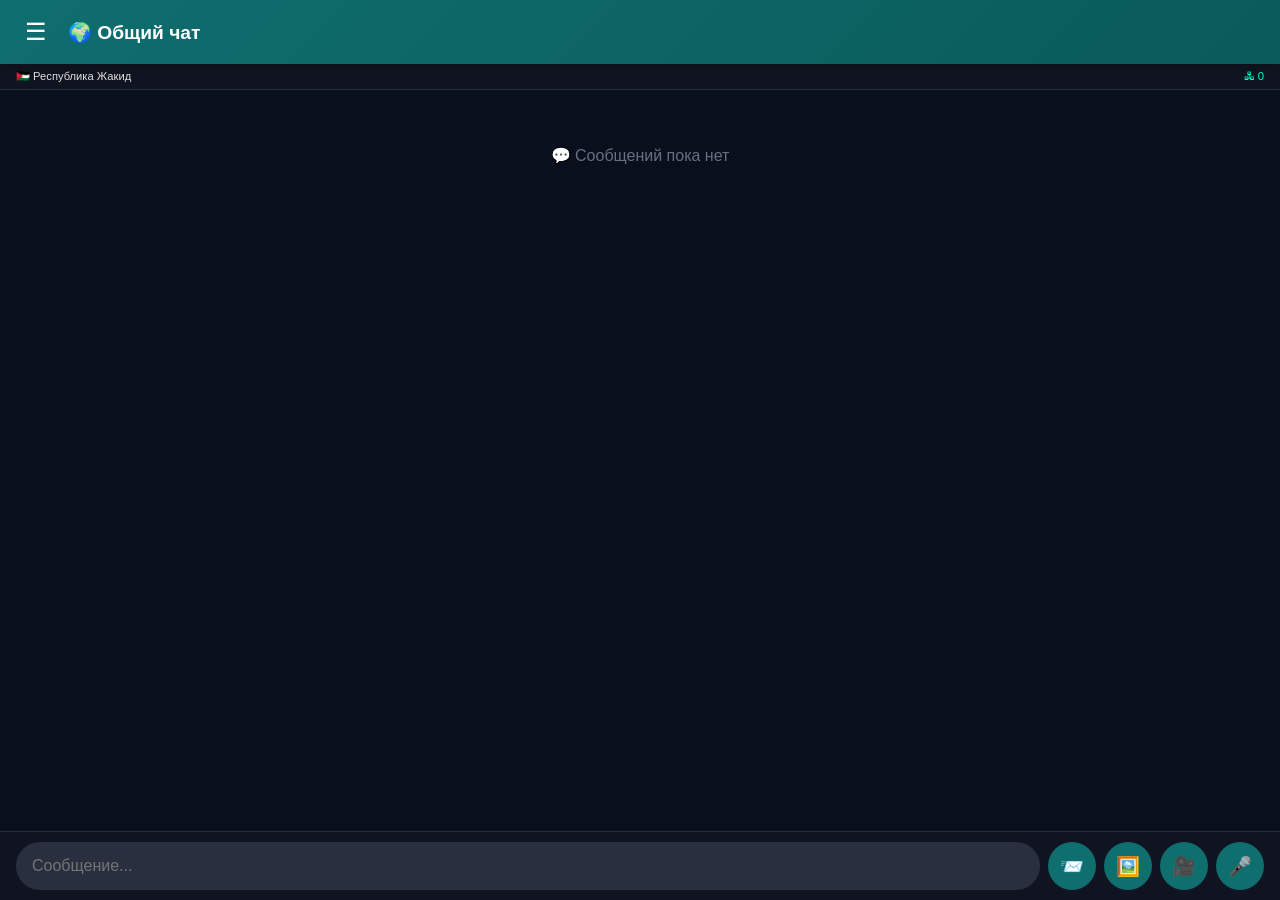
==== index.html @ 027d9fef "Update index.html" ====
<!DOCTYPE html>
<html lang="ru">
<head>
    <meta charset="UTF-8">
    <meta name="viewport" content="width=device-width, initial-scale=1.0, user-scalable=no, viewport-fit=cover">
    <title>JNet - Республика Жакид (видео 15 сек)</title>
    <style>
        * { margin: 0; padding: 0; box-sizing: border-box; }
        
        body {
            font-family: -apple-system, BlinkMacSystemFont, 'Segoe UI', Roboto, Helvetica, sans-serif;
            background: #0a0f1e;
            height: 100vh;
            height: 100dvh;
            overflow: hidden;
            position: fixed;
            width: 100%;
            transition: background 0.3s ease, color 0.3s ease;
        }
        
        body.theme-dark { background: #0a0f1e; color: #e0e0e0; }
        body.theme-dark .header { background: linear-gradient(135deg, #0f6e6e, #0a5a5a); }
        body.theme-dark .message-own { background: #0f6e6e; color: white; }
        body.theme-dark .message-other { background: #2a2f40; color: #e0e0e0; }
        body.theme-dark .input-area input { background: #2a2f40; color: white; }
        body.theme-dark .sidebar { background: #1a1f2e; }
        body.theme-dark .status-bar { background: #0f1420; }
        body.theme-dark .modal-content { background: #1a1f2e; }
        body.theme-dark .toast { background: #1a1f2e; }
        body.theme-dark .recording-modal { background: #1a1f2e; }
        
        body.theme-light { background: #f0f2f5; color: #1a1a2e; }
        body.theme-light .header { background: linear-gradient(135deg, #0f6e6e, #0a5a5a); color: white; }
        body.theme-light .message-own { background: #0f6e6e; color: white; }
        body.theme-light .message-other { background: #e4e6eb; color: #1a1a2e; }
        body.theme-light .input-area input { background: white; border: 1px solid #ccc; }
        body.theme-light .sidebar { background: white; }
        body.theme-light .status-bar { background: #e4e6eb; }
        body.theme-light .modal-content { background: white; }
        body.theme-light .recording-modal { background: white; }
        
        body.theme-neon { background: #000; color: #00ffcc; }
        body.theme-neon .header { background: linear-gradient(135deg, #00aa88, #008866); }
        body.theme-neon .message-own { background: #00aa88; color: #000; }
        body.theme-neon .message-other { background: #0a1a15; border: 1px solid #00ffcc; }
        body.theme-neon .input-area input { background: #0a0a15; border: 1px solid #00ffcc; color: #00ffcc; }
        body.theme-neon .sidebar { background: #0a0a15; border-right: 1px solid #00ffcc; }
        
        body.theme-military { background: #2b3b1a; color: #d4c9a8; }
        body.theme-military .header { background: linear-gradient(135deg, #4a5a2a, #3a4a1a); }
        body.theme-military .message-own { background: #4a5a2a; color: #d4c9a8; }
        body.theme-military .message-other { background: #3a3520; color: #d4c9a8; }
        body.theme-military .input-area input { background: #3a3520; color: #d4c9a8; }
        body.theme-military .sidebar { background: #1a1a0a; border-right: 1px solid #6b5a3e; }
        
        .app { display: flex; flex-direction: column; height: 100%; }
        
        .header {
            padding: 12px 16px;
            display: flex;
            align-items: center;
            gap: 12px;
            color: white;
            box-shadow: 0 2px 10px rgba(0,0,0,0.2);
            z-index: 10;
        }
        
        .back-btn, .menu-btn {
            background: none;
            border: none;
            color: white;
            font-size: 24px;
            cursor: pointer;
            width: 40px;
            height: 40px;
            display: flex;
            align-items: center;
            justify-content: center;
            border-radius: 50%;
            position: relative;
        }
        
        .header h1 { font-size: 1.2rem; flex: 1; }
        
        .unread-badge {
            position: absolute;
            top: -2px;
            right: -2px;
            background: #ff4444;
            color: white;
            font-size: 10px;
            min-width: 18px;
            height: 18px;
            border-radius: 18px;
            display: flex;
            align-items: center;
            justify-content: center;
            padding: 0 4px;
        }
        
        .status-bar {
            padding: 6px 16px;
            display: flex;
            justify-content: space-between;
            font-size: 0.7rem;
            border-bottom: 1px solid rgba(255,255,255,0.1);
        }
        
        .messages {
            flex: 1;
            overflow-y: auto;
            padding: 16px;
            display: flex;
            flex-direction: column;
            gap: 8px;
        }
        
        .message {
            max-width: 85%;
            padding: 10px 14px;
            border-radius: 20px;
            word-wrap: break-word;
            position: relative;
            cursor: pointer;
        }
        
        .message-own { align-self: flex-end; border-bottom-right-radius: 4px; }
        .message-other { align-self: flex-start; border-bottom-left-radius: 4px; }
        
        .message-sender { font-size: 0.65rem; opacity: 0.8; margin-bottom: 4px; }
        .message-text { font-size: 0.95rem; line-height: 1.4; }
        .message-time { font-size: 0.55rem; opacity: 0.5; margin-top: 4px; }
        .message-image { max-width: 200px; max-height: 200px; border-radius: 12px; margin-top: 5px; }
        .message-audio { max-width: 200px; margin-top: 5px; }
        .message-video { max-width: 250px; max-height: 250px; border-radius: 12px; margin-top: 5px; background: #000; }
        
        .expiry-badge {
            font-size: 0.55rem;
            opacity: 0.5;
            margin-top: 4px;
        }
        
        .reply-badge {
            font-size: 0.65rem;
            background: rgba(255,255,255,0.15);
            padding: 4px 8px;
            border-radius: 12px;
            margin-bottom: 6px;
            display: inline-block;
        }
        
        .message-actions {
            position: absolute;
            top: -30px;
            right: 0;
            display: none;
            gap: 5px;
            background: rgba(0,0,0,0.7);
            padding: 4px 8px;
            border-radius: 20px;
            z-index: 10;
        }
        
        .message:hover .message-actions { display: flex; }
        
        .msg-action {
            background: none;
            border: none;
            color: white;
            font-size: 1rem;
            cursor: pointer;
            padding: 4px 8px;
            border-radius: 20px;
        }
        
        .input-wrapper {
            background: #0f1420;
            border-top: 1px solid #2a2f40;
            padding-bottom: env(safe-area-inset-bottom, 0);
        }
        
        .input-area {
            padding: 10px 16px;
            display: flex;
            gap: 8px;
            background: #0f1420;
        }
        
        .input-area input {
            flex: 1;
            padding: 12px 16px;
            border: none;
            border-radius: 25px;
            font-size: 1rem;
            outline: none;
        }
        
        .input-area button {
            width: 48px;
            height: 48px;
            border: none;
            border-radius: 50%;
            background: #0f6e6e;
            color: white;
            font-size: 1.2rem;
            cursor: pointer;
        }
        
        .record-btn { background: #8b0000; }
        .record-btn.recording { background: #ff4444; animation: pulse 1s infinite; }
        .image-btn { background: #2a2f40; }
        .video-btn { background: #2a2f40; }
        
        @keyframes pulse {
            0% { transform: scale(1); }
            50% { transform: scale(1.1); }
            100% { transform: scale(1); }
        }
        
        .record-timer {
            font-size: 0.7rem;
            text-align: center;
            padding: 5px;
            color: #ff8888;
        }
        
        .reply-preview {
            background: #1a2a2a;
            padding: 10px 16px;
            font-size: 0.75rem;
            display: flex;
            justify-content: space-between;
            align-items: center;
        }
        
        .cancel-reply {
            background: none;
            border: none;
            color: #ff8888;
            font-size: 1.2rem;
            cursor: pointer;
            padding: 5px;
        }
        
        .toast {
            position: fixed;
            bottom: 20px;
            left: 50%;
            transform: translateX(-50%);
            background: #1a1f2e;
            border-left: 4px solid #0f6e6e;
            padding: 12px 20px;
            border-radius: 12px;
            display: flex;
            align-items: center;
            gap: 12px;
            box-shadow: 0 4px 12px rgba(0,0,0,0.3);
            z-index: 1000;
            transition: opacity 0.3s ease;
            min-width: 200px;
            max-width: 90%;
        }
        
        .toast.hide { opacity: 0; visibility: hidden; }
        .toast-icon { font-size: 20px; }
        .toast-content { font-size: 0.85rem; }
        .toast-close { 
            background: none; 
            border: none; 
            color: #aaa; 
            font-size: 1.2rem; 
            cursor: pointer;
            width: 28px;
            height: 28px;
            border-radius: 50%;
            margin-left: 8px;
        }
        
        .sidebar {
            position: fixed;
            top: 0;
            left: -100%;
            width: 85%;
            max-width: 320px;
            height: 100%;
            z-index: 1000;
            transition: left 0.3s ease;
            display: flex;
            flex-direction: column;
            box-shadow: 2px 0 10px rgba(0,0,0,0.5);
        }
        
        .sidebar.open { left: 0; }
        .sidebar-header { padding: 20px; background: #0f6e6e; color: white; }
        .sidebar-header p { font-size: 0.7rem; opacity: 0.8; }
        .sidebar-item {
            padding: 16px 20px;
            border-bottom: 1px solid rgba(255,255,255,0.1);
            cursor: pointer;
            display: flex;
            align-items: center;
            gap: 12px;
        }
        
        .online-users { flex: 1; overflow-y: auto; padding: 10px 0; }
        .online-user {
            display: flex;
            align-items: center;
            gap: 12px;
            padding: 12px 20px;
            cursor: pointer;
        }
        .user-status { width: 10px; height: 10px; border-radius: 50%; background: #00ff00; }
        .user-name { flex: 1; }
        .dm-unread {
            background: #ff4444;
            color: white;
            font-size: 10px;
            min-width: 18px;
            height: 18px;
            border-radius: 18px;
            display: flex;
            align-items: center;
            justify-content: center;
            padding: 0 4px;
        }
        
        .overlay {
            position: fixed;
            top: 0;
            left: 0;
            width: 100%;
            height: 100%;
            background: rgba(0,0,0,0.5);
            z-index: 999;
            display: none;
        }
        .overlay.show { display: block; }
        
        .modal {
            position: fixed;
            top: 0;
            left: 0;
            width: 100%;
            height: 100%;
            background: rgba(0,0,0,0.8);
            display: none;
            justify-content: center;
            align-items: center;
            z-index: 1100;
        }
        
        .modal-content {
            padding: 24px;
            border-radius: 20px;
            width: 90%;
            max-width: 320px;
        }
        
        .modal-content h3 { margin-bottom: 15px; }
        .modal-content input, .modal-content select {
            width: 100%;
            padding: 12px;
            margin: 15px 0;
            border: none;
            border-radius: 12px;
            background: #2a2f40;
            color: white;
        }
        
        .modal-content button {
            padding: 12px 20px;
            border: none;
            border-radius: 12px;
            background: #0f6e6e;
            color: white;
            font-weight: bold;
            margin-right: 10px;
            cursor: pointer;
        }
        
        /* Модалка записи видео */
        .recording-modal {
            position: fixed;
            top: 0;
            left: 0;
            width: 100%;
            height: 100%;
            background: rgba(0,0,0,0.95);
            z-index: 2000;
            display: flex;
            flex-direction: column;
            justify-content: center;
            align-items: center;
        }
        
        .recording-modal video {
            width: 100%;
            max-width: 400px;
            border-radius: 20px;
            background: #000;
        }
        
        .recording-modal .controls {
            display: flex;
            gap: 20px;
            margin-top: 20px;
        }
        
        .recording-modal button {
            padding: 15px 30px;
            border: none;
            border-radius: 50px;
            font-size: 1.2rem;
            cursor: pointer;
        }
        
        .recording-modal .start-btn { background: #0f6e6e; color: white; }
        .recording-modal .stop-btn { background: #8b0000; color: white; display: none; }
        .recording-modal .close-btn { background: #2a2f40; color: white; }
        
        .online-count { color: #00ffcc; }
        .empty-chat { text-align: center; padding: 40px 20px; color: #6a6f80; }
        
        @keyframes fadeIn {
            from { opacity: 0; transform: translateY(10px); }
            to { opacity: 1; transform: translateY(0); }
        }
        .message { animation: fadeIn 0.2s ease; }
        
        @media (max-width: 768px) {
            .message-actions { top: auto; bottom: -30px; right: 0; }
        }
    </style>
</head>
<body>
<div class="overlay" id="overlay" onclick="closeSidebar()"></div>

<div class="sidebar" id="sidebar">
    <div class="sidebar-header">
        <h3>🇯🇴 JNet</h3>
        <p id="myInfo">Загрузка...</p>
    </div>
    <div class="sidebar-item" onclick="switchToGlobal(); closeSidebar();">🌍 Общий чат</div>
    <div class="sidebar-item" onclick="openThemeModal(); closeSidebar();">🎨 Тема</div>
    <div style="padding: 12px 20px; font-size: 0.7rem; color: #aaa;">👥 Личные сообщения</div>
    <div class="online-users" id="onlineList"><div style="padding: 20px;">Загрузка...</div></div>
    <div class="sidebar-item" onclick="openNameModal(); closeSidebar();">✏️ Сменить имя</div>
</div>

<div class="app">
    <div class="header">
        <button class="menu-btn" onclick="toggleSidebar()">☰<span id="totalUnreadBadge" class="unread-badge" style="display: none;">0</span></button>
        <h1 id="chatTitle">🌍 Общий чат</h1>
        <button class="back-btn" id="backBtn" onclick="switchToGlobal()" style="display: none;">←</button>
    </div>
    <div class="status-bar">
        <span>🇯🇴 Республика Жакид</span>
        <span class="online-count" id="onlineCount">🖧 0</span>
    </div>
    
    <div class="messages" id="messages"><div class="empty-chat">💬 Сообщений пока нет</div></div>
    
    <div id="replyPreview" class="reply-preview" style="display: none;">
        <span>📎 Ответ на: <span id="replyText"></span></span>
        <button class="cancel-reply" onclick="cancelReply()">✖</button>
    </div>
    
    <div class="input-wrapper">
        <div class="input-area">
            <input type="text" id="messageInput" placeholder="Сообщение..." onkeypress="if(event.key==='Enter') sendMessage()">
            <button id="sendBtn" onclick="sendMessage()">📨</button>
            <button id="imageBtn" class="image-btn">🖼️</button>
            <button id="videoBtn" class="video-btn">🎥</button>
            <button id="recordBtn" class="record-btn">🎤</button>
        </div>
        <div id="recordTimer" class="record-timer" style="display:none;"></div>
    </div>
</div>

<input type="file" id="imageInput" accept="image/*" style="display:none">
<input type="file" id="videoFileInput" accept="video/*" style="display:none">

<div id="toast" class="toast hide">
    <div class="toast-icon" id="toastIcon">📩</div>
    <div class="toast-content" id="toastContent"></div>
    <button class="toast-close" id="toastCloseBtn">✖</button>
</div>

<div id="forwardModal" class="modal">
    <div class="modal-content">
        <h3>📤 Переслать</h3>
        <select id="forwardTargetSelect" style="width:100%; padding:12px;">
            <option value="global">🌍 Общий чат</option>
        </select>
        <button onclick="confirmForward()">Переслать</button>
        <button onclick="closeModal('forwardModal')">Отмена</button>
    </div>
</div>

<div id="imageViewModal" class="modal">
    <div class="modal-content" style="max-width:90%; text-align:center;">
        <img id="fullImageView" style="max-width:100%; max-height:70vh; border-radius:12px;">
        <button onclick="closeModal('imageViewModal')" style="margin-top:15px;">Закрыть</button>
    </div>
</div>

<div id="themeModal" class="modal">
    <div class="modal-content">
        <h3>🎨 Тема</h3>
        <select id="themeSelect">
            <option value="dark">🌙 Тёмная</option>
            <option value="light">☀️ Светлая</option>
            <option value="neon">💚 Неон</option>
            <option value="military">🪖 Военная</option>
        </select>
        <button onclick="setTheme()">Применить</button>
        <button onclick="closeModal('themeModal')">Отмена</button>
    </div>
</div>

<div id="nameModal" class="modal">
    <div class="modal-content">
        <h3>Сменить имя</h3>
        <input type="text" id="newName" placeholder="Новое имя">
        <button onclick="changeName()">Сохранить</button>
        <button onclick="closeModal('nameModal')">Отмена</button>
    </div>
</div>

<!-- Модалка записи видео с камеры -->
<div id="cameraModal" class="recording-modal" style="display: none;">
    <video id="cameraPreview" autoplay playsinline muted></video>
    <div class="controls">
        <button id="startCameraBtn" class="start-btn">🎥 Записать</button>
        <button id="stopCameraBtn" class="stop-btn">⏹️ Остановить</button>
        <button id="closeCameraBtn" class="close-btn">✖ Закрыть</button>
    </div>
    <div id="cameraTimer" style="margin-top: 15px; font-size: 1.2rem; color: #ff8888;"></div>
</div>

<script>
    const FIREBASE_URL = "https://jnet-3359c-default-rtdb.firebaseio.com/";
    
    const AUDIO_IMAGE_EXPIRY_MS = 4 * 60 * 60 * 1000;
    const VIDEO_EXPIRY_MS = 1 * 60 * 60 * 1000;
    const MAX_VIDEO_SECONDS = 15;
    
    let myId = localStorage.getItem('jnet_permanent_id');
    if (!myId) {
        myId = "JAK-" + Math.floor(Math.random() * 9000 + 1000);
        localStorage.setItem('jnet_permanent_id', myId);
    }
    let myName = localStorage.getItem('jnet_name') || myId;
    
    let currentChat = 'global';
    let currentChatName = 'Общий чат';
    let replyTo = null;
    let forwardMessageData = null;
    let processedMessages = new Set();
    let notifiedMessages = new Set();
    let bannedUsers = JSON.parse(localStorage.getItem('jnet_banned') || '[]');
    let onlineUsers = [];
    let unreadCounts = {};
    let totalUnread = 0;
    
    // ========== ЗАПИСЬ ВИДЕО С КАМЕРЫ ==========
    let mediaStream = null;
    let mediaRecorderVideo = null;
    let videoChunks = [];
    let isVideoRecording = false;
    let videoStartTime = null;
    let videoTimerInterval = null;
    
    async function openCameraModal() {
        const modal = document.getElementById('cameraModal');
        const video = document.getElementById('cameraPreview');
        
        try {
            mediaStream = await navigator.mediaDevices.getUserMedia({ video: true, audio: true });
            video.srcObject = mediaStream;
            modal.style.display = 'flex';
            
            document.getElementById('startCameraBtn').style.display = 'block';
            document.getElementById('stopCameraBtn').style.display = 'none';
            document.getElementById('cameraTimer').innerHTML = '';
        } catch(e) {
            showToast("❌ Нет доступа к камере", "🎥");
        }
    }
    
    function startVideoRecording() {
        if (!mediaStream) return;
        
        videoChunks = [];
        mediaRecorderVideo = new MediaRecorder(mediaStream, { mimeType: 'video/webm' });
        
        mediaRecorderVideo.ondataavailable = (event) => {
            if (event.data.size > 0) videoChunks.push(event.data);
        };
        
        mediaRecorderVideo.onstop = async () => {
            const videoBlob = new Blob(videoChunks, { type: 'video/webm' });
            const reader = new FileReader();
            reader.onloadend = async () => {
                await sendVideoFromBlob(reader.result);
            };
            reader.readAsDataURL(videoBlob);
            
            if (videoTimerInterval) clearInterval(videoTimerInterval);
            document.getElementById('cameraTimer').innerHTML = '';
            document.getElementById('startCameraBtn').style.display = 'block';
            document.getElementById('stopCameraBtn').style.display = 'none';
            isVideoRecording = false;
        };
        
        mediaRecorderVideo.start(100);
        isVideoRecording = true;
        videoStartTime = Date.now();
        
        document.getElementById('startCameraBtn').style.display = 'none';
        document.getElementById('stopCameraBtn').style.display = 'block';
        
        videoTimerInterval = setInterval(() => {
            const elapsed = Math.floor((Date.now() - videoStartTime) / 1000);
            document.getElementById('cameraTimer').innerHTML = `⏱️ Запись: ${elapsed} сек / ${MAX_VIDEO_SECONDS} сек`;
            if (elapsed >= MAX_VIDEO_SECONDS) stopVideoRecording();
        }, 1000);
    }
    
    function stopVideoRecording() {
        if (mediaRecorderVideo && isVideoRecording) {
            mediaRecorderVideo.stop();
        }
    }
    
    function closeCameraModal() {
        if (mediaStream) {
            mediaStream.getTracks().forEach(track => track.stop());
            mediaStream = null;
        }
        if (videoTimerInterval) clearInterval(videoTimerInterval);
        document.getElementById('cameraModal').style.display = 'none';
        document.getElementById('cameraPreview').srcObject = null;
        isVideoRecording = false;
    }
    
    async function sendVideoFromBlob(videoData) {
        if (!videoData) return;
        if (bannedUsers.includes(myId)) { alert("⚠️ Вы забанены!"); return; }
        
        let replyData = null;
        if (replyTo) { replyData = replyTo; cancelReply(); }
        
        const expiresAt = Date.now() + VIDEO_EXPIRY_MS;
        addVideoMessageToScreen(myName, videoData, true, null, expiresAt);
        
        const message = {
            from: myId, fromName: myName, to: currentChat,
            type: 'video', videoData: videoData,
            time: Date.now() / 1000, expiresAt: expiresAt, reply: replyData
        };
        try { await fetch(`${FIREBASE_URL}messages.json`, { method: 'POST', headers: { 'Content-Type': 'application/json' }, body: JSON.stringify(message) }); }
        catch(e) { showToast("❌ Ошибка отправки", "❌"); }
    }
    
    // ========== АВТО-УДАЛЕНИЕ ==========
    async function deleteExpiredMedia() {
        try {
            const resp = await fetch(`${FIREBASE_URL}messages.json`);
            const msgs = await resp.json() || {};
            const now = Date.now();
            let deleted = 0;
            for (let id in msgs) {
                const msg = msgs[id];
                if (msg.expiresAt && msg.expiresAt < now) {
                    await fetch(`${FIREBASE_URL}messages/${id}.json`, { method: 'DELETE' });
                    deleted++;
                    processedMessages.delete(id);
                    notifiedMessages.delete(id);
                }
            }
            if (deleted > 0) { console.log(`🗑️ Удалено ${deleted} сообщений`); loadMessages(); }
        } catch(e) {}
    }
    setInterval(deleteExpiredMedia, 30 * 60 * 1000);
    setTimeout(deleteExpiredMedia, 5000);
    
    // ========== ОТПРАВКА ВИДЕО ИЗ ФАЙЛА ==========
    async function sendVideoFile(file) {
        if (!file) return;
        if (bannedUsers.includes(myId)) { alert("⚠️ Вы забанены!"); return; }
        
        const duration = await getVideoDuration(file);
        if (duration > MAX_VIDEO_SECONDS) {
            showToast(`❌ Видео длиннее ${MAX_VIDEO_SECONDS} сек`, "🎥");
            return;
        }
        
        const compressed = await compressVideoFile(file);
        if (!compressed) return;
        
        let replyData = null;
        if (replyTo) { replyData = replyTo; cancelReply(); }
        
        const expiresAt = Date.now() + VIDEO_EXPIRY_MS;
        addVideoMessageToScreen(myName, compressed, true, null, expiresAt);
        
        const message = {
            from: myId, fromName: myName, to: currentChat,
            type: 'video', videoData: compressed,
            time: Date.now() / 1000, expiresAt: expiresAt, reply: replyData
        };
        await fetch(`${FIREBASE_URL}messages.json`, { method: 'POST', headers: { 'Content-Type': 'application/json' }, body: JSON.stringify(message) });
    }
    
    function getVideoDuration(file) {
        return new Promise((resolve) => {
            const url = URL.createObjectURL(file);
            const video = document.createElement('video');
            video.preload = 'metadata';
            video.onloadedmetadata = () => { URL.revokeObjectURL(url); resolve(video.duration); };
            video.onerror = () => { URL.revokeObjectURL(url); resolve(999); };
            video.src = url;
        });
    }
    
    function compressVideoFile(file) {
        return new Promise((resolve) => {
            const reader = new FileReader();
            reader.onload = (e) => resolve(e.target.result);
            reader.readAsDataURL(file);
        });
    }
    
    function addVideoMessageToScreen(senderName, videoData, isOwn, fullMsg, expiresAt) {
        const container = document.getElementById("messages");
        if (container.children.length === 1 && container.children[0].classList?.contains('empty-chat')) container.innerHTML = "";
        
        const msgDiv = document.createElement("div");
        msgDiv.className = `message ${isOwn ? 'message-own' : 'message-other'}`;
        const time = new Date().toLocaleTimeString([], { hour:'2-digit', minute:'2-digit' });
        
        let replyHtml = "";
        if (fullMsg && fullMsg.reply) {
            const rs = fullMsg.reply.senderName || fullMsg.reply.sender;
            replyHtml = `<div class="reply-badge">↩️ Ответ ${escapeHtml(rs)}</div>`;
        }
        
        const expiryDate = new Date(expiresAt);
        const expiryTime = `${expiryDate.getHours().toString().padStart(2,'0')}:${expiryDate.getMinutes().toString().padStart(2,'0')}`;
        
        msgDiv.innerHTML = `
            <div class="message-sender">${escapeHtml(senderName)}</div>
            ${replyHtml}
            <video class="message-video" controls preload="metadata">
                <source src="${videoData}" type="video/webm">
            </video>
            <div class="message-time">${time}</div>
            <div class="expiry-badge">⏰ Удалится в ${expiryTime}</div>
            <div class="message-actions">
                <button class="msg-action" onclick="event.stopPropagation(); openForwardModal('${fullMsg?.id || ''}', '🎥 Видео', '${fullMsg?.from || ''}', '${escapeHtml(senderName).replace(/'/g, "\\'")}')">📤</button>
                <button class="msg-action" onclick="event.stopPropagation(); setReply({id: '${fullMsg?.id || ''}', text: '🎥 Видео', from: '${fullMsg?.from || (isOwn ? myId : 'unknown')}', fromName: '${escapeHtml(senderName).replace(/'/g, "\\'")}'})">↩️</button>
            </div>
        `;
        
        container.appendChild(msgDiv);
        container.scrollTop = container.scrollHeight;
    }
    
    // ========== КАРТИНКИ ==========
    async function sendImage(file) {
        if (!file) return;
        if (bannedUsers.includes(myId)) { alert("⚠️ Вы забанены!"); return; }
        const compressed = await compressImage(file);
        if (!compressed) return;
        let replyData = null;
        if (replyTo) { replyData = replyTo; cancelReply(); }
        const expiresAt = Date.now() + AUDIO_IMAGE_EXPIRY_MS;
        addImageMessageToScreen(myName, compressed, true, null, expiresAt);
        const message = { from: myId, fromName: myName, to: currentChat, type: 'image', imageData: compressed, time: Date.now()/1000, expiresAt: expiresAt, reply: replyData };
        await fetch(`${FIREBASE_URL}messages.json`, { method: 'POST', headers: { 'Content-Type': 'application/json' }, body: JSON.stringify(message) });
    }
    
    function compressImage(file) {
        return new Promise((resolve) => {
            const reader = new FileReader();
            reader.onload = (e) => {
                const img = new Image();
                img.onload = () => {
                    const canvas = document.createElement('canvas');
                    let w = img.width, h = img.height;
                    const max = 800;
                    if (w > h && w > max) { h = (h * max) / w; w = max; }
                    else if (h > max) { w = (w * max) / h; h = max; }
                    canvas.width = w; canvas.height = h;
                    canvas.getContext('2d').drawImage(img, 0, 0, w, h);
                    resolve(canvas.toDataURL('image/jpeg', 0.7));
                };
                img.src = e.target.result;
            };
            reader.readAsDataURL(file);
        });
    }
    
    function addImageMessageToScreen(senderName, imageData, isOwn, fullMsg, expiresAt) {
        const container = document.getElementById("messages");
        if (container.children.length === 1 && container.children[0].classList?.contains('empty-chat')) container.innerHTML = "";
        const msgDiv = document.createElement("div");
        msgDiv.className = `message ${isOwn ? 'message-own' : 'message-other'}`;
        const time = new Date().toLocaleTimeString([], { hour:'2-digit', minute:'2-digit' });
        let replyHtml = "";
        if (fullMsg && fullMsg.reply) {
            const rs = fullMsg.reply.senderName || fullMsg.reply.sender;
            replyHtml = `<div class="reply-badge">↩️ Ответ ${escapeHtml(rs)}</div>`;
        }
        const expiryDate = new Date(expiresAt);
        const expiryTime = `${expiryDate.getHours().toString().padStart(2,'0')}:${expiryDate.getMinutes().toString().padStart(2,'0')}`;
        msgDiv.innerHTML = `
            <div class="message-sender">${escapeHtml(senderName)}</div>${replyHtml}
            <img class="message-image" src="${imageData}" loading="lazy">
            <div class="message-time">${time}</div>
            <div class="expiry-badge">⏰ Удалится в ${expiryTime}</div>
            <div class="message-actions">
                <button class="msg-action" onclick="event.stopPropagation(); openForwardModal('${fullMsg?.id || ''}', '🖼️ Изображение', '${fullMsg?.from || ''}', '${escapeHtml(senderName).replace(/'/g, "\\'")}')">📤</button>
                <button class="msg-action" onclick="event.stopPropagation(); setReply({id: '${fullMsg?.id || ''}', text: '🖼️ Изображение', from: '${fullMsg?.from || (isOwn ? myId : 'unknown')}', fromName: '${escapeHtml(senderName).replace(/'/g, "\\'")}'})">↩️</button>
            </div>
        `;
        msgDiv.querySelector('.message-image').onclick = (e) => { e.stopPropagation(); document.getElementById('fullImageView').src = imageData; document.getElementById('imageViewModal').style.display = 'flex'; };
        container.appendChild(msgDiv);
        container.scrollTop = container.scrollHeight;
    }
    
    // ========== ГОЛОСОВЫЕ ==========
    let mediaRecorderAudio = null, audioChunks = [], isAudioRecording = false, audioStartTime = null, audioTimerInterval = null;
    const MAX_RECORD_SECONDS = 20;
    
    async function startAudioRecording() {
        if (isAudioRecording) return;
        try {
            const stream = await navigator.mediaDevices.getUserMedia({ audio: true });
            mediaRecorderAudio = new MediaRecorder(stream);
            audioChunks = [];
            mediaRecorderAudio.ondataavailable = (e) => { if (e.data.size > 0) audioChunks.push(e.data); };
            mediaRecorderAudio.onstop = async () => {
                const audioBlob = new Blob(audioChunks, { type: 'audio/webm' });
                const reader = new FileReader();
                reader.onloadend = async () => await sendAudioMessage(reader.result);
                reader.readAsDataURL(audioBlob);
                stream.getTracks().forEach(t => t.stop());
            };
            mediaRecorderAudio.start(100);
            isAudioRecording = true;
            audioStartTime = Date.now();
            document.getElementById('recordBtn').classList.add('recording');
            document.getElementById('recordBtn').innerHTML = '⏹️';
            document.getElementById('recordTimer').style.display = 'block';
            audioTimerInterval = setInterval(() => {
                const elapsed = Math.floor((Date.now() - audioStartTime) / 1000);
                document.getElementById('recordTimer').innerHTML = `🎙️ Запись... ${elapsed} сек (макс ${MAX_RECORD_SECONDS})`;
                if (elapsed >= MAX_RECORD_SECONDS) stopAudioRecording();
            }, 1000);
        } catch(e) { showToast("❌ Нет доступа к микрофону", "🎤"); }
    }
    
    function stopAudioRecording() {
        if (!isAudioRecording || !mediaRecorderAudio) return;
        mediaRecorderAudio.stop();
        isAudioRecording = false;
        if (audioTimerInterval) clearInterval(audioTimerInterval);
        document.getElementById('recordBtn').classList.remove('recording');
        document.getElementById('recordBtn').innerHTML = '🎤';
        document.getElementById('recordTimer').style.display = 'none';
    }
    
    async function sendAudioMessage(base64Audio) {
        if (!base64Audio) return;
        if (bannedUsers.includes(myId)) { alert("⚠️ Вы забанены!"); return; }
        let replyData = null;
        if (replyTo) { replyData = replyTo; cancelReply(); }
        const expiresAt = Date.now() + AUDIO_IMAGE_EXPIRY_MS;
        addAudioMessageToScreen(myName, base64Audio, true, null, expiresAt);
        const message = { from: myId, fromName: myName, to: currentChat, type: 'audio', audioData: base64Audio, time: Date.now()/1000, expiresAt: expiresAt, reply: replyData };
        await fetch(`${FIREBASE_URL}messages.json`, { method: 'POST', headers: { 'Content-Type': 'application/json' }, body: JSON.stringify(message) });
    }
    
    function addAudioMessageToScreen(senderName, audioData, isOwn, fullMsg, expiresAt) {
        const container = document.getElementById("messages");
        if (container.children.length === 1 && container.children[0].classList?.contains('empty-chat')) container.innerHTML = "";
        const msgDiv = document.createElement("div");
        msgDiv.className = `message ${isOwn ? 'message-own' : 'message-other'}`;
        const time = new Date().toLocaleTimeString([], { hour:'2-digit', minute:'2-digit' });
        let replyHtml = "";
        if (fullMsg && fullMsg.reply) {
            const rs = fullMsg.reply.senderName || fullMsg.reply.sender;
            replyHtml = `<div class="reply-badge">↩️ Ответ ${escapeHtml(rs)}</div>`;
        }
        const expiryDate = new Date(expiresAt);
        const expiryTime = `${expiryDate.getHours().toString().padStart(2,'0')}:${expiryDate.getMinutes().toString().padStart(2,'0')}`;
        msgDiv.innerHTML = `
            <div class="message-sender">${escapeHtml(senderName)}</div>${replyHtml}
            <audio class="message-audio" controls src="${audioData}"></audio>
            <div class="message-time">${time}</div>
            <div class="expiry-badge">⏰ Удалится в ${expiryTime}</div>
            <div class="message-actions">
                <button class="msg-action" onclick="event.stopPropagation(); openForwardModal('${fullMsg?.id || ''}', '🎤 Аудио', '${fullMsg?.from || ''}', '${escapeHtml(senderName).replace(/'/g, "\\'")}')">📤</button>
                <button class="msg-action" onclick="event.stopPropagation(); setReply({id: '${fullMsg?.id || ''}', text: '🎤 Аудио', from: '${fullMsg?.from || (isOwn ? myId : 'unknown')}', fromName: '${escapeHtml(senderName).replace(/'/g, "\\'")}'})">↩️</button>
            </div>
        `;
        container.appendChild(msgDiv);
        container.scrollTop = container.scrollHeight;
    }
    
    // ========== ОСНОВНЫЕ ФУНКЦИИ ==========
    const savedTheme = localStorage.getItem('jnet_theme') || 'dark';
    document.body.className = `theme-${savedTheme}`;
    function setTheme() { const theme = document.getElementById("themeSelect").value; document.body.className = `theme-${theme}`; localStorage.setItem('jnet_theme', theme); closeModal('themeModal'); }
    function openThemeModal() { document.getElementById("themeSelect").value = localStorage.getItem('jnet_theme') || 'dark'; document.getElementById("themeModal").style.display = "flex"; }
    function closeModal(id) { document.getElementById(id).style.display = "none"; }
    function showToast(text, icon = "📩") { const t = document.getElementById("toast"); document.getElementById("toastIcon").innerHTML = icon; document.getElementById("toastContent").innerHTML = text; t.classList.remove("hide"); if (window.toastTimeout) clearTimeout(window.toastTimeout); window.toastTimeout = setTimeout(() => t.classList.add("hide"), 3000); }
    function hideToast() { document.getElementById("toast").classList.add("hide"); }
    document.getElementById("toastCloseBtn")?.addEventListener("click", hideToast);
    
    function openForwardModal(msgId, msgText, msgSender, msgSenderName) {
        forwardMessageData = { id: msgId, text: msgText, from: msgSender, fromName: msgSenderName };
        const select = document.getElementById("forwardTargetSelect");
        let options = '<option value="global">🌍 Общий чат</option>';
        for (let user of onlineUsers) if (user.id !== myId) options += `<option value="${user.id}">💬 ${escapeHtml(user.name)}</option>`;
        select.innerHTML = options;
        document.getElementById("forwardModal").style.display = "flex";
    }
    async function confirmForward() {
        const target = document.getElementById("forwardTargetSelect").value;
        if (!forwardMessageData) return;
        const message = { from: myId, fromName: myName, to: target, text: `📤 Переслано от ${forwardMessageData.fromName || forwardMessageData.from}: "${forwardMessageData.text}"`, time: Date.now()/1000, isForwarded: true };
        await fetch(`${FIREBASE_URL}messages.json`, { method: 'POST', headers: { 'Content-Type': 'application/json' }, body: JSON.stringify(message) });
        showToast("✅ Переслано", "📤");
        closeModal('forwardModal'); forwardMessageData = null;
    }
    
    async function register() { if (bannedUsers.includes(myId)) return; try { await fetch(`${FIREBASE_URL}peers/${myId}.json`, { method: 'PUT', body: JSON.stringify({ id: myId, name: myName, last_seen: Date.now()/1000 }) }); } catch(e) {} }
    async function updateOnline() {
        try {
            const resp = await fetch(`${FIREBASE_URL}peers.json`); const peers = await resp.json() || {};
            onlineUsers = [];
            for (let id in peers) if (id !== myId && !bannedUsers.includes(id) && (Date.now()/1000 - peers[id].last_seen) < 60) onlineUsers.push({ id, name: peers[id].name || id });
            document.getElementById("onlineCount").innerHTML = `🖧 ${onlineUsers.length}`;
            let html = '';
            for (let u of onlineUsers) {
                const active = (currentChat === u.id) ? 'active' : '';
                const unread = unreadCounts[u.id] || 0;
                html += `<div class="online-user ${active}" data-id="${u.id}" onclick="switchToDM('${u.id}', '${u.name.replace(/'/g, "\\'")}')"><div class="user-status"></div><div class="user-name">${escapeHtml(u.name)}</div>${unread ? `<span class="dm-unread">${unread}</span>` : ''}</div>`;
            }
            document.getElementById("onlineList").innerHTML = html || '<div style="padding:20px;">🤷‍♂️ Никого нет</div>';
        } catch(e) {}
        setTimeout(updateOnline, 10000);
    }
    
    function switchToGlobal() { markAsRead('global'); currentChat = 'global'; currentChatName = 'Общий чат'; document.getElementById("chatTitle").innerHTML = '🌍 Общий чат'; document.getElementById("backBtn").style.display = 'none'; document.getElementById("messages").innerHTML = '<div class="empty-chat">💬 Загрузка...</div>'; processedMessages.clear(); loadMessages(); closeSidebar(); }
    function switchToDM(userId, userName) { if (bannedUsers.includes(userId)) { alert("⚠️ Пользователь забанен"); return; } markAsRead(userId); currentChat = userId; currentChatName = userName; document.getElementById("chatTitle").innerHTML = `💬 ${escapeHtml(userName)}`; document.getElementById("backBtn").style.display = 'block'; document.getElementById("messages").innerHTML = '<div class="empty-chat">💬 Загрузка...</div>'; processedMessages.clear(); loadMessages(); closeSidebar(); }
    
    async function sendMessage() { const input = document.getElementById("messageInput"); const text = input.value.trim(); if (!text) return; if (bannedUsers.includes(myId)) { alert("⚠️ Вы забанены!"); return; } let replyData = null; if (replyTo) { replyData = replyTo; cancelReply(); } addMessageToScreen(myName, text, true, null); input.value = ""; const message = { from: myId, fromName: myName, to: currentChat, text: text, time: Date.now()/1000, reply: replyData }; await fetch(`${FIREBASE_URL}messages.json`, { method: 'POST', headers: { 'Content-Type': 'application/json' }, body: JSON.stringify(message) }); }
    
    async function loadMessages() {
        try {
            const resp = await fetch(`${FIREBASE_URL}messages.json`); const msgs = await resp.json() || {};
            let relevant = [];
            for (let id in msgs) {
                if (processedMessages.has(id)) continue;
                const msg = msgs[id]; if (bannedUsers.includes(msg.from)) continue;
                let isRelevant = false;
                if (currentChat === 'global') isRelevant = (msg.to === 'global');
                else isRelevant = (msg.from === myId && msg.to === currentChat) || (msg.from === currentChat && msg.to === myId);
                if (isRelevant && (msg.text || msg.audioData || msg.imageData || msg.videoData)) {
                    relevant.push({ id, ...msg });
                    processedMessages.add(id);
                }
            }
            relevant.sort((a,b) => a.time - b.time);
            for (let msg of relevant) {
                const isOwn = msg.from === myId;
                const senderName = isOwn ? myName : (msg.fromName || msg.from);
                if (msg.type === 'audio' && msg.audioData) addAudioMessageToScreen(senderName, msg.audioData, isOwn, msg, msg.expiresAt);
                else if (msg.type === 'image' && msg.imageData) addImageMessageToScreen(senderName, msg.imageData, isOwn, msg, msg.expiresAt);
                else if (msg.type === 'video' && msg.videoData) addVideoMessageToScreen(senderName, msg.videoData, isOwn, msg, msg.expiresAt);
                else addMessageToScreen(senderName, msg.text, isOwn, msg);
            }
        } catch(e) {}
        setTimeout(loadMessages, 2000);
    }
    
    function addMessageToScreen(senderName, text, isOwn, fullMsg) {
        const container = document.getElementById("messages");
        if (container.children.length === 1 && (container.children[0].innerText.includes('Загрузка') || container.children[0].classList?.contains('empty-chat'))) container.innerHTML = "";
        const msgDiv = document.createElement("div");
        msgDiv.className = `message ${isOwn ? 'message-own' : 'message-other'}`;
        const time = new Date().toLocaleTimeString([], { hour:'2-digit', minute:'2-digit' });
        let replyHtml = "", forwardBadge = "";
        if (fullMsg && fullMsg.reply) { const rs = fullMsg.reply.senderName || fullMsg.reply.sender; replyHtml = `<div class="reply-badge">↩️ Ответ ${escapeHtml(rs)}</div>`; }
        if (fullMsg && fullMsg.isForwarded) forwardBadge = `<div class="reply-badge">📤 Переслано</div>`;
        msgDiv.innerHTML = `
            <div class="message-sender">${escapeHtml(senderName)}</div>${forwardBadge}${replyHtml}
            <div class="message-text">${escapeHtml(text)}</div>
            <div class="message-time">${time}</div>
            <div class="message-actions">
                <button class="msg-action" onclick="event.stopPropagation(); openForwardModal('${fullMsg?.id || ''}', '${escapeHtml(text).replace(/'/g, "\\'")}', '${fullMsg?.from || ''}', '${escapeHtml(senderName).replace(/'/g, "\\'")}')">📤</button>
                <button class="msg-action" onclick="event.stopPropagation(); setReply({id: '${fullMsg?.id || ''}', text: '${escapeHtml(text).replace(/'/g, "\\'")}', from: '${fullMsg?.from || (isOwn ? myId : 'unknown')}', fromName: '${escapeHtml(senderName).replace(/'/g, "\\'")}'})">↩️</button>
            </div>
        `;
        const msgData = { id: fullMsg?.id, text: text, from: fullMsg?.from || (isOwn ? myId : 'unknown'), fromName: senderName };
        msgDiv.onclick = (function(d) { return function(e) { if (!e.target.closest('.msg-action')) setReply(d); }; })(msgData);
        container.appendChild(msgDiv);
        container.scrollTop = container.scrollHeight;
    }
    
    function setReply(msg) { replyTo = { id: msg.id, text: msg.text, sender: msg.from, senderName: msg.fromName }; document.getElementById("replyText").innerHTML = `${replyTo.senderName}: "${replyTo.text.substring(0,40)}"`; document.getElementById("replyPreview").style.display = "flex"; }
    function cancelReply() { replyTo = null; document.getElementById("replyPreview").style.display = "none"; }
    function updateUnreadBadges() { const badge = document.getElementById("totalUnreadBadge"); if (totalUnread > 0) { badge.style.display = "flex"; badge.innerText = totalUnread > 99 ? "99+" : totalUnread; } else { badge.style.display = "none"; } }
    function markAsRead(userId) { if (userId && unreadCounts[userId]) { totalUnread -= unreadCounts[userId]; delete unreadCounts[userId]; updateUnreadBadges(); } }
    function isBanned(id) { return bannedUsers.includes(id); }
    function toggleSidebar() { document.getElementById("sidebar").classList.toggle("open"); document.getElementById("overlay").classList.toggle("show"); }
    function closeSidebar() { document.getElementById("sidebar").classList.remove("open"); document.getElementById("overlay").classList.remove("show"); }
    function openNameModal() { document.getElementById("newName").value = myName; document.getElementById("nameModal").style.display = "flex"; }
    async function changeName() { const newName = document.getElementById("newName").value.trim(); if (newName) { myName = newName; localStorage.setItem('jnet_name', myName); document.getElementById("myInfo").innerHTML = `${myName}<br>${myId}`; await register(); closeModal('nameModal'); showToast("✅ Имя изменено", "✏️"); } }
    function escapeHtml(str) { if (!str) return ''; return str.replace(/[&<>]/g, m => ({ '&':'&amp;', '<':'&lt;', '>':'&gt;' })[m]); }
    
    document.getElementById("myInfo").innerHTML = `${myName}<br>${myId}`;
    
    // Кнопки
    document.getElementById('recordBtn').addEventListener('mousedown', startAudioRecording);
    document.getElementById('recordBtn').addEventListener('mouseup', stopAudioRecording);
    document.getElementById('recordBtn').addEventListener('mouseleave', stopAudioRecording);
    document.getElementById('recordBtn').addEventListener('touchstart', (e) => { e.preventDefault(); startAudioRecording(); });
    document.getElementById('recordBtn').addEventListener('touchend', (e) => { e.preventDefault(); stopAudioRecording(); });
    
    document.getElementById('imageBtn').addEventListener('click', () => document.getElementById('imageInput').click());
    document.getElementById('videoBtn').addEventListener('click', () => {
        // Показываем выбор: камера или файл
        const choice = confirm("🎥 Записать с камеры?\n\nOK - запись с камеры\nОтмена - выбрать файл");
        if (choice) {
            openCameraModal();
        } else {
            document.getElementById('videoFileInput').click();
        }
    });
    
    document.getElementById('imageInput').addEventListener('change', (e) => { if (e.target.files?.[0]) sendImage(e.target.files[0]); e.target.value = ''; });
    document.getElementById('videoFileInput').addEventListener('change', (e) => { if (e.target.files?.[0]) sendVideoFile(e.target.files[0]); e.target.value = ''; });
    
    // Кнопки камеры
    document.getElementById('startCameraBtn').addEventListener('click', startVideoRecording);
    document.getElementById('stopCameraBtn').addEventListener('click', stopVideoRecording);
    document.getElementById('closeCameraBtn').addEventListener('click', closeCameraModal);
    
    register(); updateOnline(); loadMessages(); setInterval(register, 30000);
</script>
</body>
</html>
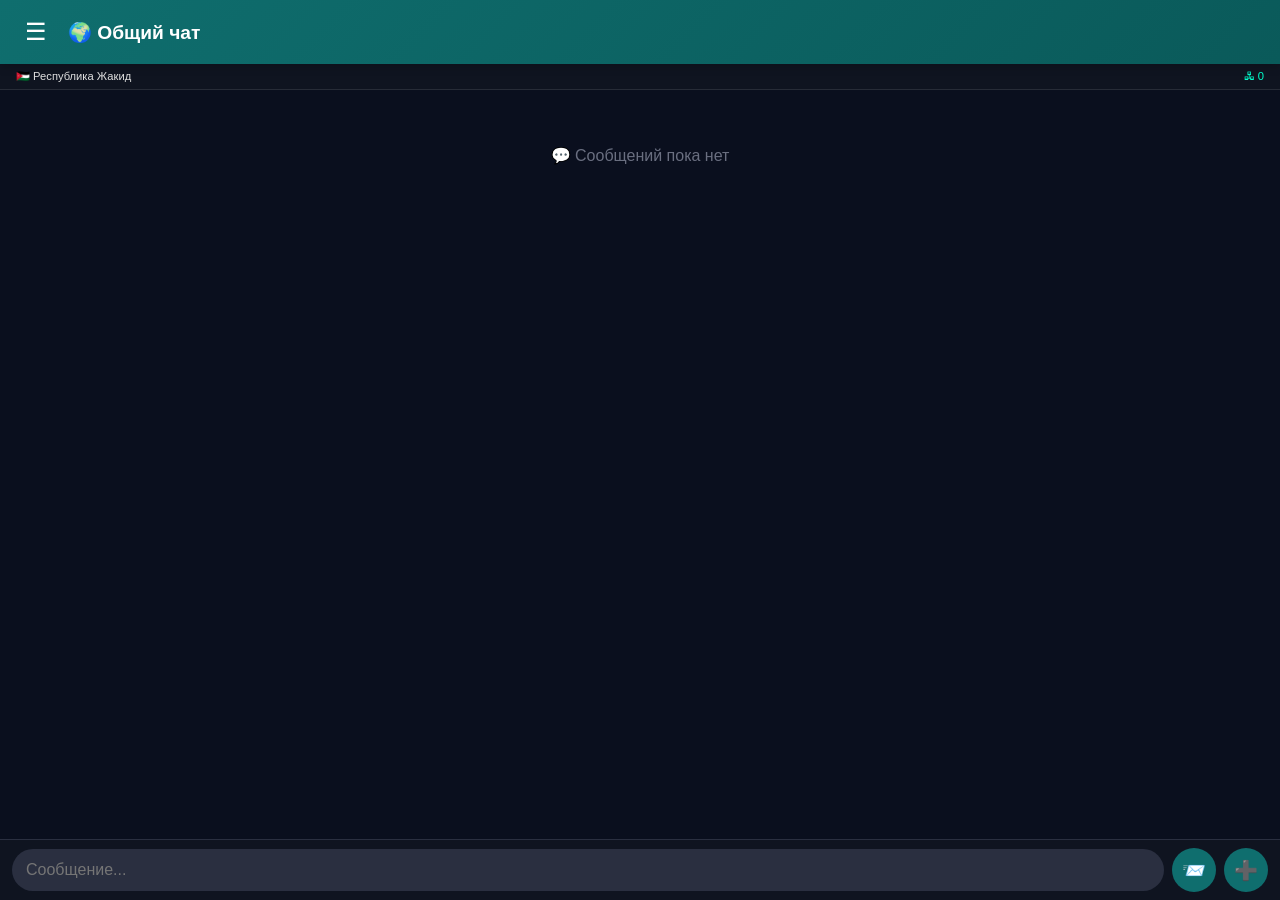
==== commit a4aa49d3: "Update index.html" ====
--- a/index.html
+++ b/index.html
@@ -3,7 +3,7 @@
 <head>
     <meta charset="UTF-8">
     <meta name="viewport" content="width=device-width, initial-scale=1.0, user-scalable=no, viewport-fit=cover">
-    <title>JNet - Республика Жакид (видео 15 сек)</title>
+    <title>JNet - Республика Жакид</title>
     <style>
         * { margin: 0; padding: 0; box-sizing: border-box; }
         
@@ -27,7 +27,7 @@
         body.theme-dark .status-bar { background: #0f1420; }
         body.theme-dark .modal-content { background: #1a1f2e; }
         body.theme-dark .toast { background: #1a1f2e; }
-        body.theme-dark .recording-modal { background: #1a1f2e; }
+        body.theme-dark .call-modal { background: #1a1f2e; }
         
         body.theme-light { background: #f0f2f5; color: #1a1a2e; }
         body.theme-light .header { background: linear-gradient(135deg, #0f6e6e, #0a5a5a); color: white; }
@@ -37,7 +37,6 @@
         body.theme-light .sidebar { background: white; }
         body.theme-light .status-bar { background: #e4e6eb; }
         body.theme-light .modal-content { background: white; }
-        body.theme-light .recording-modal { background: white; }
         
         body.theme-neon { background: #000; color: #00ffcc; }
         body.theme-neon .header { background: linear-gradient(135deg, #00aa88, #008866); }
@@ -81,6 +80,17 @@
         }
         
         .header h1 { font-size: 1.2rem; flex: 1; }
+        
+        .call-header-btn {
+            background: none;
+            border: none;
+            color: white;
+            font-size: 22px;
+            cursor: pointer;
+            width: 40px;
+            height: 40px;
+            border-radius: 50%;
+        }
         
         .unread-badge {
             position: absolute;
@@ -134,20 +144,8 @@
         .message-audio { max-width: 200px; margin-top: 5px; }
         .message-video { max-width: 250px; max-height: 250px; border-radius: 12px; margin-top: 5px; background: #000; }
         
-        .expiry-badge {
-            font-size: 0.55rem;
-            opacity: 0.5;
-            margin-top: 4px;
-        }
-        
-        .reply-badge {
-            font-size: 0.65rem;
-            background: rgba(255,255,255,0.15);
-            padding: 4px 8px;
-            border-radius: 12px;
-            margin-bottom: 6px;
-            display: inline-block;
-        }
+        .expiry-badge { font-size: 0.55rem; opacity: 0.5; margin-top: 4px; }
+        .reply-badge { font-size: 0.65rem; background: rgba(255,255,255,0.15); padding: 4px 8px; border-radius: 12px; margin-bottom: 6px; display: inline-block; }
         
         .message-actions {
             position: absolute;
@@ -160,19 +158,10 @@
             border-radius: 20px;
             z-index: 10;
         }
-        
         .message:hover .message-actions { display: flex; }
-        
-        .msg-action {
-            background: none;
-            border: none;
-            color: white;
-            font-size: 1rem;
-            cursor: pointer;
-            padding: 4px 8px;
-            border-radius: 20px;
-        }
-        
+        .msg-action { background: none; border: none; color: white; font-size: 1rem; cursor: pointer; padding: 4px 8px; border-radius: 20px; }
+        
+        /* НОВАЯ АДАПТИВНАЯ НИЖНЯЯ ПАНЕЛЬ */
         .input-wrapper {
             background: #0f1420;
             border-top: 1px solid #2a2f40;
@@ -180,36 +169,82 @@
         }
         
         .input-area {
-            padding: 10px 16px;
+            padding: 8px 12px;
             display: flex;
             gap: 8px;
+            align-items: center;
             background: #0f1420;
         }
         
         .input-area input {
             flex: 1;
-            padding: 12px 16px;
+            padding: 12px 14px;
             border: none;
             border-radius: 25px;
             font-size: 1rem;
             outline: none;
+            min-width: 0;
         }
         
         .input-area button {
-            width: 48px;
-            height: 48px;
+            width: 44px;
+            height: 44px;
             border: none;
             border-radius: 50%;
             background: #0f6e6e;
             color: white;
             font-size: 1.2rem;
             cursor: pointer;
-        }
-        
-        .record-btn { background: #8b0000; }
+            display: inline-flex;
+            align-items: center;
+            justify-content: center;
+            flex-shrink: 0;
+        }
+        
+        /* Кнопка с плюсом для доп. функций */
+        .plus-menu-btn {
+            background: #2a2f40;
+        }
+        
+        /* Всплывающее меню дополнительных функций */
+        .extra-menu {
+            position: fixed;
+            bottom: 70px;
+            right: 16px;
+            background: #1a1f2e;
+            border-radius: 20px;
+            padding: 12px;
+            display: flex;
+            flex-direction: column;
+            gap: 10px;
+            box-shadow: 0 4px 12px rgba(0,0,0,0.3);
+            z-index: 150;
+            transform: scale(0);
+            transition: transform 0.2s ease;
+            transform-origin: bottom right;
+        }
+        
+        .extra-menu.show {
+            transform: scale(1);
+        }
+        
+        .extra-menu button {
+            width: 50px;
+            height: 50px;
+            border-radius: 50%;
+            border: none;
+            font-size: 1.3rem;
+            cursor: pointer;
+            display: flex;
+            align-items: center;
+            justify-content: center;
+        }
+        
+        .extra-menu .image-extra-btn { background: #0f6e6e; color: white; }
+        .extra-menu .video-extra-btn { background: #0f6e6e; color: white; }
+        .extra-menu .record-extra-btn { background: #8b0000; color: white; }
+        
         .record-btn.recording { background: #ff4444; animation: pulse 1s infinite; }
-        .image-btn { background: #2a2f40; }
-        .video-btn { background: #2a2f40; }
         
         @keyframes pulse {
             0% { transform: scale(1); }
@@ -226,7 +261,7 @@
         
         .reply-preview {
             background: #1a2a2a;
-            padding: 10px 16px;
+            padding: 8px 16px;
             font-size: 0.75rem;
             display: flex;
             justify-content: space-between;
@@ -244,37 +279,54 @@
         
         .toast {
             position: fixed;
-            bottom: 20px;
-            left: 50%;
-            transform: translateX(-50%);
+            bottom: 80px;
+            left: 16px;
+            right: 16px;
             background: #1a1f2e;
             border-left: 4px solid #0f6e6e;
-            padding: 12px 20px;
+            padding: 12px 16px;
             border-radius: 12px;
             display: flex;
             align-items: center;
-            gap: 12px;
+            gap: 10px;
             box-shadow: 0 4px 12px rgba(0,0,0,0.3);
-            z-index: 1000;
+            z-index: 200;
             transition: opacity 0.3s ease;
-            min-width: 200px;
-            max-width: 90%;
-        }
-        
+        }
         .toast.hide { opacity: 0; visibility: hidden; }
-        .toast-icon { font-size: 20px; }
-        .toast-content { font-size: 0.85rem; }
-        .toast-close { 
-            background: none; 
-            border: none; 
-            color: #aaa; 
-            font-size: 1.2rem; 
+        .toast-icon { font-size: 18px; }
+        .toast-content { flex: 1; font-size: 0.8rem; }
+        .toast-close { background: none; border: none; color: #aaa; font-size: 1.1rem; cursor: pointer; width: 28px; height: 28px; border-radius: 50%; }
+        
+        /* Модалка звонка */
+        .call-modal {
+            position: fixed;
+            top: 0;
+            left: 0;
+            width: 100%;
+            height: 100%;
+            background: rgba(0,0,0,0.95);
+            z-index: 2000;
+            display: flex;
+            flex-direction: column;
+            justify-content: center;
+            align-items: center;
+        }
+        .call-modal .call-info { text-align: center; margin-bottom: 30px; }
+        .call-modal .call-name { font-size: 1.8rem; margin-bottom: 10px; }
+        .call-modal .call-status { font-size: 1rem; opacity: 0.7; }
+        .call-modal .call-buttons { display: flex; gap: 30px; }
+        .call-modal button {
+            width: 70px;
+            height: 70px;
+            border-radius: 50%;
+            border: none;
+            font-size: 2rem;
             cursor: pointer;
-            width: 28px;
-            height: 28px;
-            border-radius: 50%;
-            margin-left: 8px;
-        }
+        }
+        .call-modal .answer-btn { background: #0f6e6e; color: white; }
+        .call-modal .decline-btn { background: #8b0000; color: white; }
+        .call-modal .end-btn { background: #8b0000; color: white; }
         
         .sidebar {
             position: fixed;
@@ -289,7 +341,6 @@
             flex-direction: column;
             box-shadow: 2px 0 10px rgba(0,0,0,0.5);
         }
-        
         .sidebar.open { left: 0; }
         .sidebar-header { padding: 20px; background: #0f6e6e; color: white; }
         .sidebar-header p { font-size: 0.7rem; opacity: 0.8; }
@@ -301,7 +352,6 @@
             align-items: center;
             gap: 12px;
         }
-        
         .online-users { flex: 1; overflow-y: auto; padding: 10px 0; }
         .online-user {
             display: flex;
@@ -312,18 +362,7 @@
         }
         .user-status { width: 10px; height: 10px; border-radius: 50%; background: #00ff00; }
         .user-name { flex: 1; }
-        .dm-unread {
-            background: #ff4444;
-            color: white;
-            font-size: 10px;
-            min-width: 18px;
-            height: 18px;
-            border-radius: 18px;
-            display: flex;
-            align-items: center;
-            justify-content: center;
-            padding: 0 4px;
-        }
+        .dm-unread { background: #ff4444; color: white; font-size: 10px; min-width: 18px; height: 18px; border-radius: 18px; display: flex; align-items: center; justify-content: center; padding: 0 4px; }
         
         .overlay {
             position: fixed;
@@ -349,14 +388,12 @@
             align-items: center;
             z-index: 1100;
         }
-        
         .modal-content {
             padding: 24px;
             border-radius: 20px;
             width: 90%;
             max-width: 320px;
         }
-        
         .modal-content h3 { margin-bottom: 15px; }
         .modal-content input, .modal-content select {
             width: 100%;
@@ -367,7 +404,6 @@
             background: #2a2f40;
             color: white;
         }
-        
         .modal-content button {
             padding: 12px 20px;
             border: none;
@@ -379,56 +415,13 @@
             cursor: pointer;
         }
         
-        /* Модалка записи видео */
-        .recording-modal {
-            position: fixed;
-            top: 0;
-            left: 0;
-            width: 100%;
-            height: 100%;
-            background: rgba(0,0,0,0.95);
-            z-index: 2000;
-            display: flex;
-            flex-direction: column;
-            justify-content: center;
-            align-items: center;
-        }
-        
-        .recording-modal video {
-            width: 100%;
-            max-width: 400px;
-            border-radius: 20px;
-            background: #000;
-        }
-        
-        .recording-modal .controls {
-            display: flex;
-            gap: 20px;
-            margin-top: 20px;
-        }
-        
-        .recording-modal button {
-            padding: 15px 30px;
-            border: none;
-            border-radius: 50px;
-            font-size: 1.2rem;
-            cursor: pointer;
-        }
-        
-        .recording-modal .start-btn { background: #0f6e6e; color: white; }
-        .recording-modal .stop-btn { background: #8b0000; color: white; display: none; }
-        .recording-modal .close-btn { background: #2a2f40; color: white; }
-        
         .online-count { color: #00ffcc; }
         .empty-chat { text-align: center; padding: 40px 20px; color: #6a6f80; }
-        
-        @keyframes fadeIn {
-            from { opacity: 0; transform: translateY(10px); }
-            to { opacity: 1; transform: translateY(0); }
-        }
+        @keyframes fadeIn { from { opacity: 0; transform: translateY(10px); } to { opacity: 1; transform: translateY(0); } }
         .message { animation: fadeIn 0.2s ease; }
         
-        @media (max-width: 768px) {
+        @media (max-width: 480px) {
+            .input-area button { width: 40px; height: 40px; font-size: 1rem; }
             .message-actions { top: auto; bottom: -30px; right: 0; }
         }
     </style>
@@ -453,6 +446,7 @@
         <button class="menu-btn" onclick="toggleSidebar()">☰<span id="totalUnreadBadge" class="unread-badge" style="display: none;">0</span></button>
         <h1 id="chatTitle">🌍 Общий чат</h1>
         <button class="back-btn" id="backBtn" onclick="switchToGlobal()" style="display: none;">←</button>
+        <button id="callBtn" class="call-header-btn" style="display: none;">📞</button>
     </div>
     <div class="status-bar">
         <span>🇯🇴 Республика Жакид</span>
@@ -470,12 +464,17 @@
         <div class="input-area">
             <input type="text" id="messageInput" placeholder="Сообщение..." onkeypress="if(event.key==='Enter') sendMessage()">
             <button id="sendBtn" onclick="sendMessage()">📨</button>
-            <button id="imageBtn" class="image-btn">🖼️</button>
-            <button id="videoBtn" class="video-btn">🎥</button>
-            <button id="recordBtn" class="record-btn">🎤</button>
+            <button id="plusMenuBtn" class="plus-menu-btn">➕</button>
         </div>
         <div id="recordTimer" class="record-timer" style="display:none;"></div>
     </div>
+</div>
+
+<!-- Всплывающее меню доп. функций -->
+<div id="extraMenu" class="extra-menu">
+    <button id="imageExtraBtn" class="image-extra-btn" title="Изображение">🖼️</button>
+    <button id="videoExtraBtn" class="video-extra-btn" title="Видео">🎥</button>
+    <button id="recordExtraBtn" class="record-extra-btn" title="Голосовое">🎤</button>
 </div>
 
 <input type="file" id="imageInput" accept="image/*" style="display:none">
@@ -528,15 +527,27 @@
     </div>
 </div>
 
-<!-- Модалка записи видео с камеры -->
-<div id="cameraModal" class="recording-modal" style="display: none;">
-    <video id="cameraPreview" autoplay playsinline muted></video>
-    <div class="controls">
-        <button id="startCameraBtn" class="start-btn">🎥 Записать</button>
-        <button id="stopCameraBtn" class="stop-btn">⏹️ Остановить</button>
-        <button id="closeCameraBtn" class="close-btn">✖ Закрыть</button>
-    </div>
-    <div id="cameraTimer" style="margin-top: 15px; font-size: 1.2rem; color: #ff8888;"></div>
+<!-- Модалка входящего звонка -->
+<div id="incomingCallModal" class="call-modal" style="display: none;">
+    <div class="call-info">
+        <div class="call-name" id="callerName">...</div>
+        <div class="call-status">📞 Входящий звонок...</div>
+    </div>
+    <div class="call-buttons">
+        <button class="answer-btn" id="answerCallBtn">📞</button>
+        <button class="decline-btn" id="declineCallBtn">✖</button>
+    </div>
+</div>
+
+<!-- Модалка активного звонка -->
+<div id="activeCallModal" class="call-modal" style="display: none;">
+    <div class="call-info">
+        <div class="call-name" id="activeCallName">...</div>
+        <div class="call-status" id="callStatus">⏳ Вызов...</div>
+    </div>
+    <div class="call-buttons">
+        <button class="end-btn" id="endCallBtn">🔴</button>
+    </div>
 </div>
 
 <script>
@@ -564,222 +575,273 @@
     let unreadCounts = {};
     let totalUnread = 0;
     
-    // ========== ЗАПИСЬ ВИДЕО С КАМЕРЫ ==========
-    let mediaStream = null;
-    let mediaRecorderVideo = null;
-    let videoChunks = [];
-    let isVideoRecording = false;
-    let videoStartTime = null;
-    let videoTimerInterval = null;
-    
-    async function openCameraModal() {
-        const modal = document.getElementById('cameraModal');
-        const video = document.getElementById('cameraPreview');
-        
+    // ========== ВСПЛЫВАЮЩЕЕ МЕНЮ ==========
+    const extraMenu = document.getElementById('extraMenu');
+    const plusMenuBtn = document.getElementById('plusMenuBtn');
+    
+    plusMenuBtn.addEventListener('click', (e) => {
+        e.stopPropagation();
+        extraMenu.classList.toggle('show');
+    });
+    
+    document.addEventListener('click', (e) => {
+        if (!extraMenu.contains(e.target) && e.target !== plusMenuBtn) {
+            extraMenu.classList.remove('show');
+        }
+    });
+    
+    // ========== WEBRTC ЗВОНКИ ==========
+    let localStream = null;
+    let currentCall = null;
+    let isCallActive = false;
+    let incomingCallFrom = null;
+    let incomingOffer = null;
+    let peerConnection = null;
+    let isCalling = false;
+    let ringToneInterval = null;
+    let incomingRingInterval = null;
+    
+    const configuration = {
+        iceServers: [
+            { urls: 'stun:stun.l.google.com:19302' },
+            { urls: 'stun:stun1.l.google.com:19302' },
+            { urls: 'stun:stun2.l.google.com:19302' }
+        ]
+    };
+    
+    function playBeep(frequency = 440, duration = 300) {
         try {
-            mediaStream = await navigator.mediaDevices.getUserMedia({ video: true, audio: true });
-            video.srcObject = mediaStream;
-            modal.style.display = 'flex';
-            
-            document.getElementById('startCameraBtn').style.display = 'block';
-            document.getElementById('stopCameraBtn').style.display = 'none';
-            document.getElementById('cameraTimer').innerHTML = '';
-        } catch(e) {
-            showToast("❌ Нет доступа к камере", "🎥");
-        }
-    }
-    
-    function startVideoRecording() {
-        if (!mediaStream) return;
-        
-        videoChunks = [];
-        mediaRecorderVideo = new MediaRecorder(mediaStream, { mimeType: 'video/webm' });
-        
-        mediaRecorderVideo.ondataavailable = (event) => {
-            if (event.data.size > 0) videoChunks.push(event.data);
-        };
-        
-        mediaRecorderVideo.onstop = async () => {
-            const videoBlob = new Blob(videoChunks, { type: 'video/webm' });
-            const reader = new FileReader();
-            reader.onloadend = async () => {
-                await sendVideoFromBlob(reader.result);
-            };
-            reader.readAsDataURL(videoBlob);
-            
-            if (videoTimerInterval) clearInterval(videoTimerInterval);
-            document.getElementById('cameraTimer').innerHTML = '';
-            document.getElementById('startCameraBtn').style.display = 'block';
-            document.getElementById('stopCameraBtn').style.display = 'none';
-            isVideoRecording = false;
-        };
-        
-        mediaRecorderVideo.start(100);
-        isVideoRecording = true;
-        videoStartTime = Date.now();
-        
-        document.getElementById('startCameraBtn').style.display = 'none';
-        document.getElementById('stopCameraBtn').style.display = 'block';
-        
-        videoTimerInterval = setInterval(() => {
-            const elapsed = Math.floor((Date.now() - videoStartTime) / 1000);
-            document.getElementById('cameraTimer').innerHTML = `⏱️ Запись: ${elapsed} сек / ${MAX_VIDEO_SECONDS} сек`;
-            if (elapsed >= MAX_VIDEO_SECONDS) stopVideoRecording();
-        }, 1000);
-    }
-    
-    function stopVideoRecording() {
-        if (mediaRecorderVideo && isVideoRecording) {
-            mediaRecorderVideo.stop();
-        }
-    }
-    
-    function closeCameraModal() {
-        if (mediaStream) {
-            mediaStream.getTracks().forEach(track => track.stop());
-            mediaStream = null;
-        }
-        if (videoTimerInterval) clearInterval(videoTimerInterval);
-        document.getElementById('cameraModal').style.display = 'none';
-        document.getElementById('cameraPreview').srcObject = null;
-        isVideoRecording = false;
-    }
-    
-    async function sendVideoFromBlob(videoData) {
-        if (!videoData) return;
-        if (bannedUsers.includes(myId)) { alert("⚠️ Вы забанены!"); return; }
-        
-        let replyData = null;
-        if (replyTo) { replyData = replyTo; cancelReply(); }
-        
-        const expiresAt = Date.now() + VIDEO_EXPIRY_MS;
-        addVideoMessageToScreen(myName, videoData, true, null, expiresAt);
-        
-        const message = {
-            from: myId, fromName: myName, to: currentChat,
-            type: 'video', videoData: videoData,
-            time: Date.now() / 1000, expiresAt: expiresAt, reply: replyData
-        };
-        try { await fetch(`${FIREBASE_URL}messages.json`, { method: 'POST', headers: { 'Content-Type': 'application/json' }, body: JSON.stringify(message) }); }
-        catch(e) { showToast("❌ Ошибка отправки", "❌"); }
-    }
-    
-    // ========== АВТО-УДАЛЕНИЕ ==========
-    async function deleteExpiredMedia() {
+            const audioCtx = new (window.AudioContext || window.webkitAudioContext)();
+            const oscillator = audioCtx.createOscillator();
+            const gain = audioCtx.createGain();
+            oscillator.connect(gain);
+            gain.connect(audioCtx.destination);
+            oscillator.frequency.value = frequency;
+            gain.gain.value = 0.3;
+            oscillator.start();
+            gain.gain.exponentialRampToValueAtTime(0.00001, audioCtx.currentTime + duration / 1000);
+            oscillator.stop(audioCtx.currentTime + duration / 1000);
+        } catch(e) {}
+    }
+    
+    function startOutgoingRingTone() {
+        if (ringToneInterval) clearInterval(ringToneInterval);
+        playBeep(440, 400);
+        ringToneInterval = setInterval(() => {
+            if (!isCallActive || !peerConnection?.remoteDescription) {
+                playBeep(440, 400);
+            }
+        }, 3000);
+    }
+    
+    function stopOutgoingRingTone() {
+        if (ringToneInterval) { clearInterval(ringToneInterval); ringToneInterval = null; }
+    }
+    
+    function startIncomingRingTone() {
+        if (incomingRingInterval) clearInterval(incomingRingInterval);
+        playBeep(660, 200);
+        incomingRingInterval = setInterval(() => {
+            if (document.getElementById('incomingCallModal').style.display === 'flex') {
+                playBeep(660, 200);
+            } else {
+                stopIncomingRingTone();
+            }
+        }, 2500);
+    }
+    
+    function stopIncomingRingTone() {
+        if (incomingRingInterval) { clearInterval(incomingRingInterval); incomingRingInterval = null; }
+    }
+    
+    async function sendSignal(toUserId, signal, type) {
+        await fetch(`${FIREBASE_URL}signals/${toUserId}.json`, {
+            method: 'POST',
+            headers: { 'Content-Type': 'application/json' },
+            body: JSON.stringify({ from: myId, to: toUserId, signal: signal, type: type, time: Date.now() })
+        });
+    }
+    
+    async function listenForSignals() {
         try {
-            const resp = await fetch(`${FIREBASE_URL}messages.json`);
-            const msgs = await resp.json() || {};
-            const now = Date.now();
-            let deleted = 0;
-            for (let id in msgs) {
-                const msg = msgs[id];
-                if (msg.expiresAt && msg.expiresAt < now) {
-                    await fetch(`${FIREBASE_URL}messages/${id}.json`, { method: 'DELETE' });
-                    deleted++;
-                    processedMessages.delete(id);
-                    notifiedMessages.delete(id);
+            const resp = await fetch(`${FIREBASE_URL}signals/${myId}.json`);
+            const signals = await resp.json() || {};
+            for (let id in signals) {
+                const data = signals[id];
+                if (data.from !== myId) {
+                    if (data.type === 'offer') {
+                        if (!isCallActive && !isCalling) {
+                            incomingCallFrom = data.from;
+                            incomingOffer = data.signal;
+                            const callerName = getCallerName(incomingCallFrom);
+                            document.getElementById('callerName').innerHTML = callerName;
+                            document.getElementById('incomingCallModal').style.display = 'flex';
+                            startIncomingRingTone();
+                        } else {
+                            await sendSignal(data.from, { type: 'busy' }, 'busy');
+                        }
+                    } 
+                    else if (data.type === 'answer' && isCallActive) {
+                        stopOutgoingRingTone();
+                        if (peerConnection) {
+                            await peerConnection.setRemoteDescription(new RTCSessionDescription(data.signal));
+                            document.getElementById('callStatus').innerHTML = '🔊 Соединение...';
+                        }
+                    }
+                    else if (data.type === 'ice' && isCallActive && peerConnection) {
+                        if (peerConnection.remoteDescription) {
+                            await peerConnection.addIceCandidate(new RTCIceCandidate(data.signal));
+                        }
+                    }
+                    else if (data.type === 'busy') {
+                        stopOutgoingRingTone();
+                        showToast("📞 Абонент занят", "📞");
+                        endCall();
+                    }
+                    else if (data.type === 'decline') {
+                        stopOutgoingRingTone();
+                        showToast("📞 Звонок отклонён", "📞");
+                        endCall();
+                    }
+                    await fetch(`${FIREBASE_URL}signals/${myId}/${id}.json`, { method: 'DELETE' });
                 }
             }
-            if (deleted > 0) { console.log(`🗑️ Удалено ${deleted} сообщений`); loadMessages(); }
         } catch(e) {}
-    }
-    setInterval(deleteExpiredMedia, 30 * 60 * 1000);
-    setTimeout(deleteExpiredMedia, 5000);
-    
-    // ========== ОТПРАВКА ВИДЕО ИЗ ФАЙЛА ==========
-    async function sendVideoFile(file) {
-        if (!file) return;
-        if (bannedUsers.includes(myId)) { alert("⚠️ Вы забанены!"); return; }
-        
-        const duration = await getVideoDuration(file);
-        if (duration > MAX_VIDEO_SECONDS) {
-            showToast(`❌ Видео длиннее ${MAX_VIDEO_SECONDS} сек`, "🎥");
-            return;
-        }
-        
-        const compressed = await compressVideoFile(file);
-        if (!compressed) return;
-        
-        let replyData = null;
-        if (replyTo) { replyData = replyTo; cancelReply(); }
-        
-        const expiresAt = Date.now() + VIDEO_EXPIRY_MS;
-        addVideoMessageToScreen(myName, compressed, true, null, expiresAt);
-        
-        const message = {
-            from: myId, fromName: myName, to: currentChat,
-            type: 'video', videoData: compressed,
-            time: Date.now() / 1000, expiresAt: expiresAt, reply: replyData
+        setTimeout(listenForSignals, 2000);
+    }
+    
+    async function createPeerConnection(targetUserId) {
+        peerConnection = new RTCPeerConnection(configuration);
+        if (localStream) {
+            localStream.getTracks().forEach(track => peerConnection.addTrack(track, localStream));
+        }
+        peerConnection.onicecandidate = (event) => {
+            if (event.candidate) sendSignal(targetUserId, event.candidate, 'ice');
         };
-        await fetch(`${FIREBASE_URL}messages.json`, { method: 'POST', headers: { 'Content-Type': 'application/json' }, body: JSON.stringify(message) });
-    }
-    
-    function getVideoDuration(file) {
-        return new Promise((resolve) => {
-            const url = URL.createObjectURL(file);
-            const video = document.createElement('video');
-            video.preload = 'metadata';
-            video.onloadedmetadata = () => { URL.revokeObjectURL(url); resolve(video.duration); };
-            video.onerror = () => { URL.revokeObjectURL(url); resolve(999); };
-            video.src = url;
-        });
-    }
-    
-    function compressVideoFile(file) {
-        return new Promise((resolve) => {
-            const reader = new FileReader();
-            reader.onload = (e) => resolve(e.target.result);
-            reader.readAsDataURL(file);
-        });
-    }
-    
-    function addVideoMessageToScreen(senderName, videoData, isOwn, fullMsg, expiresAt) {
-        const container = document.getElementById("messages");
-        if (container.children.length === 1 && container.children[0].classList?.contains('empty-chat')) container.innerHTML = "";
-        
-        const msgDiv = document.createElement("div");
-        msgDiv.className = `message ${isOwn ? 'message-own' : 'message-other'}`;
-        const time = new Date().toLocaleTimeString([], { hour:'2-digit', minute:'2-digit' });
-        
-        let replyHtml = "";
-        if (fullMsg && fullMsg.reply) {
-            const rs = fullMsg.reply.senderName || fullMsg.reply.sender;
-            replyHtml = `<div class="reply-badge">↩️ Ответ ${escapeHtml(rs)}</div>`;
-        }
-        
-        const expiryDate = new Date(expiresAt);
-        const expiryTime = `${expiryDate.getHours().toString().padStart(2,'0')}:${expiryDate.getMinutes().toString().padStart(2,'0')}`;
-        
-        msgDiv.innerHTML = `
-            <div class="message-sender">${escapeHtml(senderName)}</div>
-            ${replyHtml}
-            <video class="message-video" controls preload="metadata">
-                <source src="${videoData}" type="video/webm">
-            </video>
-            <div class="message-time">${time}</div>
-            <div class="expiry-badge">⏰ Удалится в ${expiryTime}</div>
-            <div class="message-actions">
-                <button class="msg-action" onclick="event.stopPropagation(); openForwardModal('${fullMsg?.id || ''}', '🎥 Видео', '${fullMsg?.from || ''}', '${escapeHtml(senderName).replace(/'/g, "\\'")}')">📤</button>
-                <button class="msg-action" onclick="event.stopPropagation(); setReply({id: '${fullMsg?.id || ''}', text: '🎥 Видео', from: '${fullMsg?.from || (isOwn ? myId : 'unknown')}', fromName: '${escapeHtml(senderName).replace(/'/g, "\\'")}'})">↩️</button>
-            </div>
-        `;
-        
-        container.appendChild(msgDiv);
-        container.scrollTop = container.scrollHeight;
-    }
-    
-    // ========== КАРТИНКИ ==========
+        peerConnection.ontrack = (event) => {
+            stopOutgoingRingTone();
+            stopIncomingRingTone();
+            const audio = new Audio();
+            audio.srcObject = event.streams[0];
+            audio.play().catch(e => console.log);
+            document.getElementById('callStatus').innerHTML = '🔊 В разговоре';
+        };
+        peerConnection.onconnectionstatechange = () => {
+            if (peerConnection.connectionState === 'connected') {
+                stopOutgoingRingTone();
+                stopIncomingRingTone();
+                document.getElementById('callStatus').innerHTML = '🔊 В разговоре';
+            }
+            if (peerConnection.connectionState === 'disconnected' || peerConnection.connectionState === 'failed') {
+                endCall();
+                showToast("📞 Звонок прерван", "📞");
+            }
+        };
+        return peerConnection;
+    }
+    
+    async function startCall() {
+        if (currentChat === 'global') { showToast("❌ Звонки только в личных чатах", "📞"); return; }
+        if (isCallActive || isCalling) { showToast("❌ Уже есть звонок", "📞"); return; }
+        isCalling = true;
+        try {
+            localStream = await navigator.mediaDevices.getUserMedia({ audio: true });
+            await createPeerConnection(currentChat);
+            const offer = await peerConnection.createOffer();
+            await peerConnection.setLocalDescription(offer);
+            await sendSignal(currentChat, peerConnection.localDescription, 'offer');
+            document.getElementById('activeCallModal').style.display = 'flex';
+            document.getElementById('activeCallName').innerHTML = currentChatName;
+            document.getElementById('callStatus').innerHTML = '⏳ Вызов...';
+            isCallActive = true;
+            isCalling = false;
+            startOutgoingRingTone();
+            setTimeout(() => {
+                if (isCallActive && !peerConnection?.remoteDescription) {
+                    stopOutgoingRingTone();
+                    showToast("📞 Абонент не ответил", "📞");
+                    endCall();
+                }
+            }, 30000);
+        } catch(e) {
+            showToast("❌ Нет доступа к микрофону", "🎤");
+            isCalling = false;
+            endCall();
+        }
+    }
+    
+    async function answerCall() {
+        if (!incomingCallFrom || !incomingOffer) return;
+        stopIncomingRingTone();
+        try {
+            localStream = await navigator.mediaDevices.getUserMedia({ audio: true });
+            await createPeerConnection(incomingCallFrom);
+            await peerConnection.setRemoteDescription(new RTCSessionDescription(incomingOffer));
+            const answer = await peerConnection.createAnswer();
+            await peerConnection.setLocalDescription(answer);
+            await sendSignal(incomingCallFrom, peerConnection.localDescription, 'answer');
+            document.getElementById('incomingCallModal').style.display = 'none';
+            document.getElementById('activeCallModal').style.display = 'flex';
+            document.getElementById('activeCallName').innerHTML = getCallerName(incomingCallFrom);
+            document.getElementById('callStatus').innerHTML = '⏳ Соединение...';
+            isCallActive = true;
+            incomingCallFrom = null;
+            incomingOffer = null;
+        } catch(e) {
+            showToast("❌ Не удалось ответить", "🎤");
+        }
+    }
+    
+    function declineCall() {
+        if (incomingCallFrom) {
+            stopIncomingRingTone();
+            sendSignal(incomingCallFrom, { type: 'decline' }, 'decline');
+        }
+        document.getElementById('incomingCallModal').style.display = 'none';
+        incomingCallFrom = null;
+        incomingOffer = null;
+    }
+    
+    function endCall() {
+        stopOutgoingRingTone();
+        stopIncomingRingTone();
+        if (peerConnection) { peerConnection.close(); peerConnection = null; }
+        if (localStream) { localStream.getTracks().forEach(track => track.stop()); localStream = null; }
+        isCallActive = false;
+        isCalling = false;
+        incomingCallFrom = null;
+        incomingOffer = null;
+        document.getElementById('activeCallModal').style.display = 'none';
+        document.getElementById('incomingCallModal').style.display = 'none';
+    }
+    
+    function getCallerName(peerId) {
+        for (let user of onlineUsers) if (user.id === peerId) return user.name;
+        return peerId;
+    }
+    
+    document.getElementById('answerCallBtn').onclick = answerCall;
+    document.getElementById('declineCallBtn').onclick = declineCall;
+    document.getElementById('endCallBtn').onclick = endCall;
+    
+    function updateCallButton() {
+        const callBtn = document.getElementById('callBtn');
+        callBtn.style.display = (currentChat !== 'global') ? 'block' : 'none';
+        callBtn.onclick = startCall;
+    }
+    
+    // ========== ОТПРАВКА КАРТИНОК, ВИДЕО, ГОЛОСА ==========
     async function sendImage(file) {
-        if (!file) return;
-        if (bannedUsers.includes(myId)) { alert("⚠️ Вы забанены!"); return; }
+        if (!file || bannedUsers.includes(myId)) return;
         const compressed = await compressImage(file);
         if (!compressed) return;
-        let replyData = null;
-        if (replyTo) { replyData = replyTo; cancelReply(); }
+        let replyData = replyTo ? { ...replyTo } : null;
+        if (replyTo) cancelReply();
         const expiresAt = Date.now() + AUDIO_IMAGE_EXPIRY_MS;
         addImageMessageToScreen(myName, compressed, true, null, expiresAt);
         const message = { from: myId, fromName: myName, to: currentChat, type: 'image', imageData: compressed, time: Date.now()/1000, expiresAt: expiresAt, reply: replyData };
         await fetch(`${FIREBASE_URL}messages.json`, { method: 'POST', headers: { 'Content-Type': 'application/json' }, body: JSON.stringify(message) });
+        extraMenu.classList.remove('show');
     }
     
     function compressImage(file) {
@@ -831,6 +893,67 @@
         container.scrollTop = container.scrollHeight;
     }
     
+    async function sendVideoFile(file) {
+        if (!file || bannedUsers.includes(myId)) return;
+        const duration = await getVideoDuration(file);
+        if (duration > MAX_VIDEO_SECONDS) { showToast(`❌ Видео длиннее ${MAX_VIDEO_SECONDS} сек`, "🎥"); return; }
+        const compressed = await compressVideoFile(file);
+        if (!compressed) return;
+        let replyData = replyTo ? { ...replyTo } : null;
+        if (replyTo) cancelReply();
+        const expiresAt = Date.now() + VIDEO_EXPIRY_MS;
+        addVideoMessageToScreen(myName, compressed, true, null, expiresAt);
+        const message = { from: myId, fromName: myName, to: currentChat, type: 'video', videoData: compressed, time: Date.now()/1000, expiresAt: expiresAt, reply: replyData };
+        await fetch(`${FIREBASE_URL}messages.json`, { method: 'POST', headers: { 'Content-Type': 'application/json' }, body: JSON.stringify(message) });
+        extraMenu.classList.remove('show');
+    }
+    
+    function getVideoDuration(file) {
+        return new Promise((resolve) => {
+            const url = URL.createObjectURL(file);
+            const video = document.createElement('video');
+            video.preload = 'metadata';
+            video.onloadedmetadata = () => { URL.revokeObjectURL(url); resolve(video.duration); };
+            video.onerror = () => { URL.revokeObjectURL(url); resolve(999); };
+            video.src = url;
+        });
+    }
+    
+    function compressVideoFile(file) {
+        return new Promise((resolve) => {
+            const reader = new FileReader();
+            reader.onload = (e) => resolve(e.target.result);
+            reader.readAsDataURL(file);
+        });
+    }
+    
+    function addVideoMessageToScreen(senderName, videoData, isOwn, fullMsg, expiresAt) {
+        const container = document.getElementById("messages");
+        if (container.children.length === 1 && container.children[0].classList?.contains('empty-chat')) container.innerHTML = "";
+        const msgDiv = document.createElement("div");
+        msgDiv.className = `message ${isOwn ? 'message-own' : 'message-other'}`;
+        const time = new Date().toLocaleTimeString([], { hour:'2-digit', minute:'2-digit' });
+        let replyHtml = "";
+        if (fullMsg && fullMsg.reply) {
+            const rs = fullMsg.reply.senderName || fullMsg.reply.sender;
+            replyHtml = `<div class="reply-badge">↩️ Ответ ${escapeHtml(rs)}</div>`;
+        }
+        const expiryDate = new Date(expiresAt);
+        const expiryTime = `${expiryDate.getHours().toString().padStart(2,'0')}:${expiryDate.getMinutes().toString().padStart(2,'0')}`;
+        msgDiv.innerHTML = `
+            <div class="message-sender">${escapeHtml(senderName)}</div>${replyHtml}
+            <video class="message-video" controls preload="metadata"><source src="${videoData}" type="video/webm"></video>
+            <div class="message-time">${time}</div>
+            <div class="expiry-badge">⏰ Удалится в ${expiryTime}</div>
+            <div class="message-actions">
+                <button class="msg-action" onclick="event.stopPropagation(); openForwardModal('${fullMsg?.id || ''}', '🎥 Видео', '${fullMsg?.from || ''}', '${escapeHtml(senderName).replace(/'/g, "\\'")}')">📤</button>
+                <button class="msg-action" onclick="event.stopPropagation(); setReply({id: '${fullMsg?.id || ''}', text: '🎥 Видео', from: '${fullMsg?.from || (isOwn ? myId : 'unknown')}', fromName: '${escapeHtml(senderName).replace(/'/g, "\\'")}'})">↩️</button>
+            </div>
+        `;
+        container.appendChild(msgDiv);
+        container.scrollTop = container.scrollHeight;
+    }
+    
     // ========== ГОЛОСОВЫЕ ==========
     let mediaRecorderAudio = null, audioChunks = [], isAudioRecording = false, audioStartTime = null, audioTimerInterval = null;
     const MAX_RECORD_SECONDS = 20;
@@ -852,8 +975,9 @@
             mediaRecorderAudio.start(100);
             isAudioRecording = true;
             audioStartTime = Date.now();
-            document.getElementById('recordBtn').classList.add('recording');
-            document.getElementById('recordBtn').innerHTML = '⏹️';
+            const recordBtn = document.getElementById('recordExtraBtn');
+            recordBtn.classList.add('recording');
+            recordBtn.innerHTML = '⏹️';
             document.getElementById('recordTimer').style.display = 'block';
             audioTimerInterval = setInterval(() => {
                 const elapsed = Math.floor((Date.now() - audioStartTime) / 1000);
@@ -868,16 +992,17 @@
         mediaRecorderAudio.stop();
         isAudioRecording = false;
         if (audioTimerInterval) clearInterval(audioTimerInterval);
-        document.getElementById('recordBtn').classList.remove('recording');
-        document.getElementById('recordBtn').innerHTML = '🎤';
+        const recordBtn = document.getElementById('recordExtraBtn');
+        recordBtn.classList.remove('recording');
+        recordBtn.innerHTML = '🎤';
         document.getElementById('recordTimer').style.display = 'none';
+        extraMenu.classList.remove('show');
     }
     
     async function sendAudioMessage(base64Audio) {
-        if (!base64Audio) return;
-        if (bannedUsers.includes(myId)) { alert("⚠️ Вы забанены!"); return; }
-        let replyData = null;
-        if (replyTo) { replyData = replyTo; cancelReply(); }
+        if (!base64Audio || bannedUsers.includes(myId)) return;
+        let replyData = replyTo ? { ...replyTo } : null;
+        if (replyTo) cancelReply();
         const expiresAt = Date.now() + AUDIO_IMAGE_EXPIRY_MS;
         addAudioMessageToScreen(myName, base64Audio, true, null, expiresAt);
         const message = { from: myId, fromName: myName, to: currentChat, type: 'audio', audioData: base64Audio, time: Date.now()/1000, expiresAt: expiresAt, reply: replyData };
@@ -956,8 +1081,8 @@
         setTimeout(updateOnline, 10000);
     }
     
-    function switchToGlobal() { markAsRead('global'); currentChat = 'global'; currentChatName = 'Общий чат'; document.getElementById("chatTitle").innerHTML = '🌍 Общий чат'; document.getElementById("backBtn").style.display = 'none'; document.getElementById("messages").innerHTML = '<div class="empty-chat">💬 Загрузка...</div>'; processedMessages.clear(); loadMessages(); closeSidebar(); }
-    function switchToDM(userId, userName) { if (bannedUsers.includes(userId)) { alert("⚠️ Пользователь забанен"); return; } markAsRead(userId); currentChat = userId; currentChatName = userName; document.getElementById("chatTitle").innerHTML = `💬 ${escapeHtml(userName)}`; document.getElementById("backBtn").style.display = 'block'; document.getElementById("messages").innerHTML = '<div class="empty-chat">💬 Загрузка...</div>'; processedMessages.clear(); loadMessages(); closeSidebar(); }
+    function switchToGlobal() { markAsRead('global'); currentChat = 'global'; currentChatName = 'Общий чат'; document.getElementById("chatTitle").innerHTML = '🌍 Общий чат'; document.getElementById("backBtn").style.display = 'none'; document.getElementById("messages").innerHTML = '<div class="empty-chat">💬 Загрузка...</div>'; processedMessages.clear(); loadMessages(); closeSidebar(); updateCallButton(); }
+    function switchToDM(userId, userName) { if (bannedUsers.includes(userId)) { alert("⚠️ Пользователь забанен"); return; } markAsRead(userId); currentChat = userId; currentChatName = userName; document.getElementById("chatTitle").innerHTML = `💬 ${escapeHtml(userName)}`; document.getElementById("backBtn").style.display = 'block'; document.getElementById("messages").innerHTML = '<div class="empty-chat">💬 Загрузка...</div>'; processedMessages.clear(); loadMessages(); closeSidebar(); updateCallButton(); }
     
     async function sendMessage() { const input = document.getElementById("messageInput"); const text = input.value.trim(); if (!text) return; if (bannedUsers.includes(myId)) { alert("⚠️ Вы забанены!"); return; } let replyData = null; if (replyTo) { replyData = replyTo; cancelReply(); } addMessageToScreen(myName, text, true, null); input.value = ""; const message = { from: myId, fromName: myName, to: currentChat, text: text, time: Date.now()/1000, reply: replyData }; await fetch(`${FIREBASE_URL}messages.json`, { method: 'POST', headers: { 'Content-Type': 'application/json' }, body: JSON.stringify(message) }); }
     
@@ -1026,33 +1151,23 @@
     
     document.getElementById("myInfo").innerHTML = `${myName}<br>${myId}`;
     
-    // Кнопки
-    document.getElementById('recordBtn').addEventListener('mousedown', startAudioRecording);
-    document.getElementById('recordBtn').addEventListener('mouseup', stopAudioRecording);
-    document.getElementById('recordBtn').addEventListener('mouseleave', stopAudioRecording);
-    document.getElementById('recordBtn').addEventListener('touchstart', (e) => { e.preventDefault(); startAudioRecording(); });
-    document.getElementById('recordBtn').addEventListener('touchend', (e) => { e.preventDefault(); stopAudioRecording(); });
-    
-    document.getElementById('imageBtn').addEventListener('click', () => document.getElementById('imageInput').click());
-    document.getElementById('videoBtn').addEventListener('click', () => {
-        // Показываем выбор: камера или файл
-        const choice = confirm("🎥 Записать с камеры?\n\nOK - запись с камеры\nОтмена - выбрать файл");
-        if (choice) {
-            openCameraModal();
-        } else {
-            document.getElementById('videoFileInput').click();
-        }
-    });
-    
+    // Кнопки доп. меню
+    document.getElementById('imageExtraBtn').addEventListener('click', () => document.getElementById('imageInput').click());
+    document.getElementById('videoExtraBtn').addEventListener('click', () => document.getElementById('videoFileInput').click());
+    document.getElementById('recordExtraBtn').addEventListener('mousedown', startAudioRecording);
+    document.getElementById('recordExtraBtn').addEventListener('mouseup', stopAudioRecording);
+    document.getElementById('recordExtraBtn').addEventListener('mouseleave', stopAudioRecording);
+    document.getElementById('recordExtraBtn').addEventListener('touchstart', (e) => { e.preventDefault(); startAudioRecording(); });
+    document.getElementById('recordExtraBtn').addEventListener('touchend', (e) => { e.preventDefault(); stopAudioRecording(); });
     document.getElementById('imageInput').addEventListener('change', (e) => { if (e.target.files?.[0]) sendImage(e.target.files[0]); e.target.value = ''; });
     document.getElementById('videoFileInput').addEventListener('change', (e) => { if (e.target.files?.[0]) sendVideoFile(e.target.files[0]); e.target.value = ''; });
     
-    // Кнопки камеры
-    document.getElementById('startCameraBtn').addEventListener('click', startVideoRecording);
-    document.getElementById('stopCameraBtn').addEventListener('click', stopVideoRecording);
-    document.getElementById('closeCameraBtn').addEventListener('click', closeCameraModal);
-    
-    register(); updateOnline(); loadMessages(); setInterval(register, 30000);
+    // Запуск
+    register();
+    updateOnline();
+    loadMessages();
+    listenForSignals();
+    setInterval(register, 30000);
 </script>
 </body>
 </html>
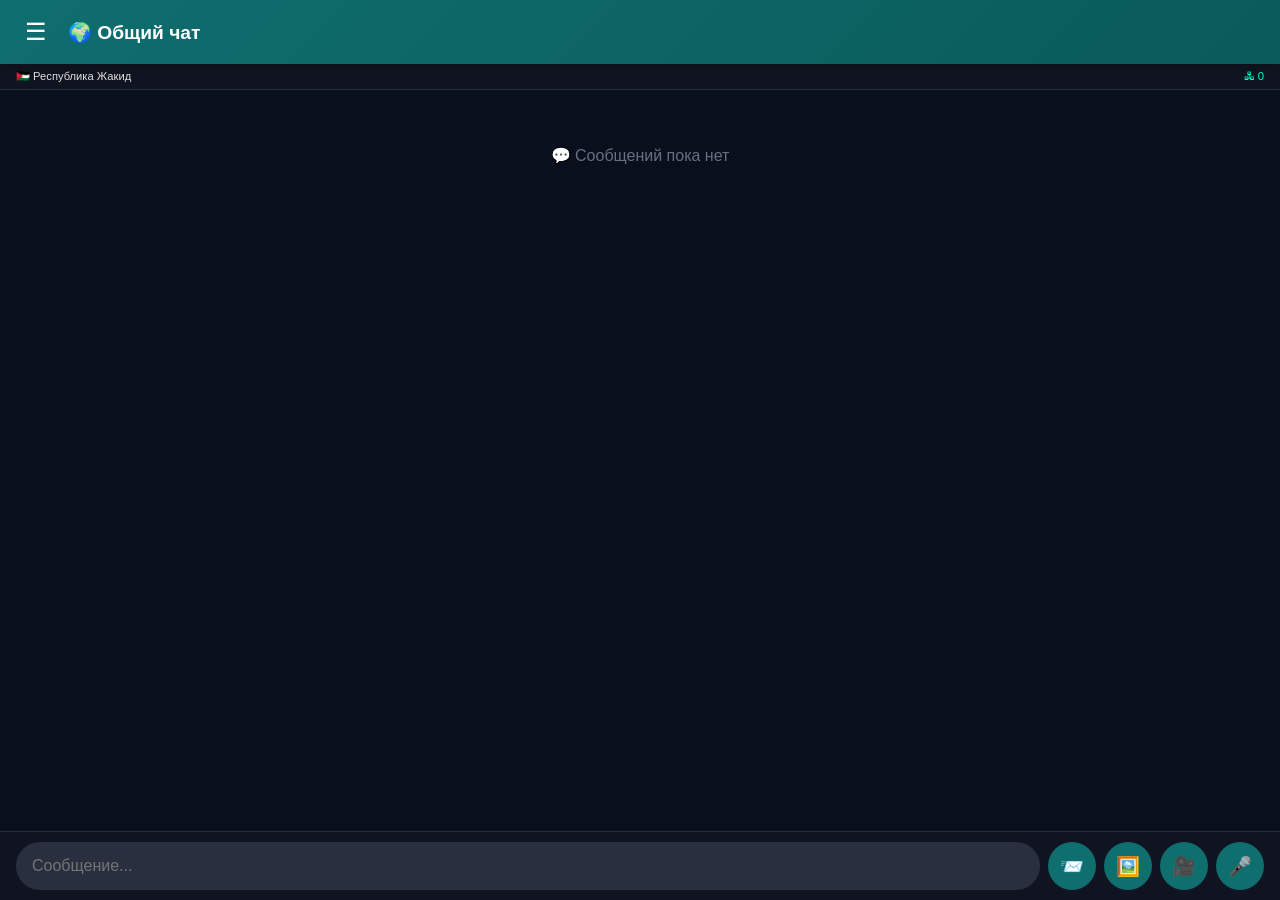
==== commit fe6388c3: "Update index.html" ====
--- a/index.html
+++ b/index.html
@@ -3,7 +3,7 @@
 <head>
     <meta charset="UTF-8">
     <meta name="viewport" content="width=device-width, initial-scale=1.0, user-scalable=no, viewport-fit=cover">
-    <title>JNet - Республика Жакид</title>
+    <title>JNet - Республика Жакид (звонки с гудками)</title>
     <style>
         * { margin: 0; padding: 0; box-sizing: border-box; }
         
@@ -161,90 +161,35 @@
         .message:hover .message-actions { display: flex; }
         .msg-action { background: none; border: none; color: white; font-size: 1rem; cursor: pointer; padding: 4px 8px; border-radius: 20px; }
         
-        /* НОВАЯ АДАПТИВНАЯ НИЖНЯЯ ПАНЕЛЬ */
-        .input-wrapper {
-            background: #0f1420;
-            border-top: 1px solid #2a2f40;
-            padding-bottom: env(safe-area-inset-bottom, 0);
-        }
-        
+        .input-wrapper { background: #0f1420; border-top: 1px solid #2a2f40; padding-bottom: env(safe-area-inset-bottom, 0); }
         .input-area {
-            padding: 8px 12px;
+            padding: 10px 16px;
             display: flex;
             gap: 8px;
-            align-items: center;
             background: #0f1420;
         }
-        
         .input-area input {
             flex: 1;
-            padding: 12px 14px;
+            padding: 12px 16px;
             border: none;
             border-radius: 25px;
             font-size: 1rem;
             outline: none;
-            min-width: 0;
-        }
-        
+        }
         .input-area button {
-            width: 44px;
-            height: 44px;
+            width: 48px;
+            height: 48px;
             border: none;
             border-radius: 50%;
             background: #0f6e6e;
             color: white;
             font-size: 1.2rem;
             cursor: pointer;
-            display: inline-flex;
-            align-items: center;
-            justify-content: center;
-            flex-shrink: 0;
-        }
-        
-        /* Кнопка с плюсом для доп. функций */
-        .plus-menu-btn {
-            background: #2a2f40;
-        }
-        
-        /* Всплывающее меню дополнительных функций */
-        .extra-menu {
-            position: fixed;
-            bottom: 70px;
-            right: 16px;
-            background: #1a1f2e;
-            border-radius: 20px;
-            padding: 12px;
-            display: flex;
-            flex-direction: column;
-            gap: 10px;
-            box-shadow: 0 4px 12px rgba(0,0,0,0.3);
-            z-index: 150;
-            transform: scale(0);
-            transition: transform 0.2s ease;
-            transform-origin: bottom right;
-        }
-        
-        .extra-menu.show {
-            transform: scale(1);
-        }
-        
-        .extra-menu button {
-            width: 50px;
-            height: 50px;
-            border-radius: 50%;
-            border: none;
-            font-size: 1.3rem;
-            cursor: pointer;
-            display: flex;
-            align-items: center;
-            justify-content: center;
-        }
-        
-        .extra-menu .image-extra-btn { background: #0f6e6e; color: white; }
-        .extra-menu .video-extra-btn { background: #0f6e6e; color: white; }
-        .extra-menu .record-extra-btn { background: #8b0000; color: white; }
-        
+        }
+        
+        .record-btn { background: #8b0000; }
         .record-btn.recording { background: #ff4444; animation: pulse 1s infinite; }
+        .image-btn, .video-btn { background: #2a2f40; }
         
         @keyframes pulse {
             0% { transform: scale(1); }
@@ -252,51 +197,32 @@
             100% { transform: scale(1); }
         }
         
-        .record-timer {
-            font-size: 0.7rem;
-            text-align: center;
-            padding: 5px;
-            color: #ff8888;
-        }
-        
-        .reply-preview {
-            background: #1a2a2a;
-            padding: 8px 16px;
-            font-size: 0.75rem;
-            display: flex;
-            justify-content: space-between;
-            align-items: center;
-        }
-        
-        .cancel-reply {
-            background: none;
-            border: none;
-            color: #ff8888;
-            font-size: 1.2rem;
-            cursor: pointer;
-            padding: 5px;
-        }
+        .record-timer { font-size: 0.7rem; text-align: center; padding: 5px; color: #ff8888; }
+        .reply-preview { background: #1a2a2a; padding: 10px 16px; font-size: 0.75rem; display: flex; justify-content: space-between; align-items: center; }
+        .cancel-reply { background: none; border: none; color: #ff8888; font-size: 1.2rem; cursor: pointer; padding: 5px; }
         
         .toast {
             position: fixed;
-            bottom: 80px;
-            left: 16px;
-            right: 16px;
+            bottom: 20px;
+            left: 50%;
+            transform: translateX(-50%);
             background: #1a1f2e;
             border-left: 4px solid #0f6e6e;
-            padding: 12px 16px;
+            padding: 12px 20px;
             border-radius: 12px;
             display: flex;
             align-items: center;
-            gap: 10px;
+            gap: 12px;
             box-shadow: 0 4px 12px rgba(0,0,0,0.3);
-            z-index: 200;
+            z-index: 1000;
             transition: opacity 0.3s ease;
+            min-width: 200px;
+            max-width: 90%;
         }
         .toast.hide { opacity: 0; visibility: hidden; }
-        .toast-icon { font-size: 18px; }
-        .toast-content { flex: 1; font-size: 0.8rem; }
-        .toast-close { background: none; border: none; color: #aaa; font-size: 1.1rem; cursor: pointer; width: 28px; height: 28px; border-radius: 50%; }
+        .toast-icon { font-size: 20px; }
+        .toast-content { font-size: 0.85rem; }
+        .toast-close { background: none; border: none; color: #aaa; font-size: 1.2rem; cursor: pointer; width: 28px; height: 28px; border-radius: 50%; margin-left: 8px; }
         
         /* Модалка звонка */
         .call-modal {
@@ -420,8 +346,7 @@
         @keyframes fadeIn { from { opacity: 0; transform: translateY(10px); } to { opacity: 1; transform: translateY(0); } }
         .message { animation: fadeIn 0.2s ease; }
         
-        @media (max-width: 480px) {
-            .input-area button { width: 40px; height: 40px; font-size: 1rem; }
+        @media (max-width: 768px) {
             .message-actions { top: auto; bottom: -30px; right: 0; }
         }
     </style>
@@ -464,17 +389,12 @@
         <div class="input-area">
             <input type="text" id="messageInput" placeholder="Сообщение..." onkeypress="if(event.key==='Enter') sendMessage()">
             <button id="sendBtn" onclick="sendMessage()">📨</button>
-            <button id="plusMenuBtn" class="plus-menu-btn">➕</button>
+            <button id="imageBtn" class="image-btn">🖼️</button>
+            <button id="videoBtn" class="video-btn">🎥</button>
+            <button id="recordBtn" class="record-btn">🎤</button>
         </div>
         <div id="recordTimer" class="record-timer" style="display:none;"></div>
     </div>
-</div>
-
-<!-- Всплывающее меню доп. функций -->
-<div id="extraMenu" class="extra-menu">
-    <button id="imageExtraBtn" class="image-extra-btn" title="Изображение">🖼️</button>
-    <button id="videoExtraBtn" class="video-extra-btn" title="Видео">🎥</button>
-    <button id="recordExtraBtn" class="record-extra-btn" title="Голосовое">🎤</button>
 </div>
 
 <input type="file" id="imageInput" accept="image/*" style="display:none">
@@ -534,8 +454,8 @@
         <div class="call-status">📞 Входящий звонок...</div>
     </div>
     <div class="call-buttons">
-        <button class="answer-btn" id="answerCallBtn">📞</button>
-        <button class="decline-btn" id="declineCallBtn">✖</button>
+        <button class="answer-btn" id="answerCallBtn">📞 Ответить</button>
+        <button class="decline-btn" id="declineCallBtn">✖ Отклонить</button>
     </div>
 </div>
 
@@ -546,7 +466,7 @@
         <div class="call-status" id="callStatus">⏳ Вызов...</div>
     </div>
     <div class="call-buttons">
-        <button class="end-btn" id="endCallBtn">🔴</button>
+        <button class="end-btn" id="endCallBtn">🔴 Завершить</button>
     </div>
 </div>
 
@@ -575,22 +495,7 @@
     let unreadCounts = {};
     let totalUnread = 0;
     
-    // ========== ВСПЛЫВАЮЩЕЕ МЕНЮ ==========
-    const extraMenu = document.getElementById('extraMenu');
-    const plusMenuBtn = document.getElementById('plusMenuBtn');
-    
-    plusMenuBtn.addEventListener('click', (e) => {
-        e.stopPropagation();
-        extraMenu.classList.toggle('show');
-    });
-    
-    document.addEventListener('click', (e) => {
-        if (!extraMenu.contains(e.target) && e.target !== plusMenuBtn) {
-            extraMenu.classList.remove('show');
-        }
-    });
-    
-    // ========== WEBRTC ЗВОНКИ ==========
+    // ========== WEBRTC ЗВОНКИ С ГУДКАМИ ==========
     let localStream = null;
     let currentCall = null;
     let isCallActive = false;
@@ -598,8 +503,8 @@
     let incomingOffer = null;
     let peerConnection = null;
     let isCalling = false;
-    let ringToneInterval = null;
-    let incomingRingInterval = null;
+    let ringToneInterval = null;   // Для гудков при исходящем звонке
+    let incomingRingInterval = null; // Для сигнала входящего звонка
     
     const configuration = {
         iceServers: [
@@ -609,6 +514,7 @@
         ]
     };
     
+    // Создание гудка (короткий звук)
     function playBeep(frequency = 440, duration = 300) {
         try {
             const audioCtx = new (window.AudioContext || window.webkitAudioContext)();
@@ -624,6 +530,7 @@
         } catch(e) {}
     }
     
+    // Гудки для исходящего звонка (длинные гудки с паузой)
     function startOutgoingRingTone() {
         if (ringToneInterval) clearInterval(ringToneInterval);
         playBeep(440, 400);
@@ -635,9 +542,13 @@
     }
     
     function stopOutgoingRingTone() {
-        if (ringToneInterval) { clearInterval(ringToneInterval); ringToneInterval = null; }
-    }
-    
+        if (ringToneInterval) {
+            clearInterval(ringToneInterval);
+            ringToneInterval = null;
+        }
+    }
+    
+    // Сигнал входящего звонка (короткие гудки)
     function startIncomingRingTone() {
         if (incomingRingInterval) clearInterval(incomingRingInterval);
         playBeep(660, 200);
@@ -651,17 +562,34 @@
     }
     
     function stopIncomingRingTone() {
-        if (incomingRingInterval) { clearInterval(incomingRingInterval); incomingRingInterval = null; }
-    }
-    
+        if (incomingRingInterval) {
+            clearInterval(incomingRingInterval);
+            incomingRingInterval = null;
+        }
+    }
+    
+    function logCall(msg) {
+        console.log('[CALL]', msg);
+    }
+    
+    // Отправка сигнала через Firebase
     async function sendSignal(toUserId, signal, type) {
+        const signalData = {
+            from: myId,
+            to: toUserId,
+            signal: signal,
+            type: type,
+            time: Date.now()
+        };
+        logCall(`📡 Отправка ${type} для ${toUserId}`);
         await fetch(`${FIREBASE_URL}signals/${toUserId}.json`, {
             method: 'POST',
             headers: { 'Content-Type': 'application/json' },
-            body: JSON.stringify({ from: myId, to: toUserId, signal: signal, type: type, time: Date.now() })
+            body: JSON.stringify(signalData)
         });
     }
     
+    // Получение сигналов
     async function listenForSignals() {
         try {
             const resp = await fetch(`${FIREBASE_URL}signals/${myId}.json`);
@@ -669,6 +597,8 @@
             for (let id in signals) {
                 const data = signals[id];
                 if (data.from !== myId) {
+                    logCall(`📨 Получен сигнал ${data.type} от ${data.from}`);
+                    
                     if (data.type === 'offer') {
                         if (!isCallActive && !isCalling) {
                             incomingCallFrom = data.from;
@@ -677,6 +607,7 @@
                             document.getElementById('callerName').innerHTML = callerName;
                             document.getElementById('incomingCallModal').style.display = 'flex';
                             startIncomingRingTone();
+                            logCall(`📞 Входящий звонок от ${callerName}`);
                         } else {
                             await sendSignal(data.from, { type: 'busy' }, 'busy');
                         }
@@ -685,6 +616,7 @@
                         stopOutgoingRingTone();
                         if (peerConnection) {
                             await peerConnection.setRemoteDescription(new RTCSessionDescription(data.signal));
+                            logCall(`✅ Answer установлен`);
                             document.getElementById('callStatus').innerHTML = '🔊 Соединение...';
                         }
                     }
@@ -703,22 +635,34 @@
                         showToast("📞 Звонок отклонён", "📞");
                         endCall();
                     }
+                    
                     await fetch(`${FIREBASE_URL}signals/${myId}/${id}.json`, { method: 'DELETE' });
                 }
             }
-        } catch(e) {}
+        } catch(e) { console.log("Ошибка получения сигналов:", e); }
         setTimeout(listenForSignals, 2000);
     }
     
     async function createPeerConnection(targetUserId) {
+        logCall(`🔌 Создание PeerConnection для ${targetUserId}`);
         peerConnection = new RTCPeerConnection(configuration);
+        
         if (localStream) {
-            localStream.getTracks().forEach(track => peerConnection.addTrack(track, localStream));
-        }
+            localStream.getTracks().forEach(track => {
+                peerConnection.addTrack(track, localStream);
+                logCall(`🎤 Добавлен трек микрофона`);
+            });
+        }
+        
         peerConnection.onicecandidate = (event) => {
-            if (event.candidate) sendSignal(targetUserId, event.candidate, 'ice');
+            if (event.candidate) {
+                logCall(`❄️ ICE кандидат отправлен`);
+                sendSignal(targetUserId, event.candidate, 'ice');
+            }
         };
+        
         peerConnection.ontrack = (event) => {
+            logCall(`🔊 Получен аудиопоток!`);
             stopOutgoingRingTone();
             stopIncomingRingTone();
             const audio = new Audio();
@@ -726,44 +670,70 @@
             audio.play().catch(e => console.log);
             document.getElementById('callStatus').innerHTML = '🔊 В разговоре';
         };
+        
         peerConnection.onconnectionstatechange = () => {
+            logCall(`📶 Состояние соединения: ${peerConnection.connectionState}`);
             if (peerConnection.connectionState === 'connected') {
                 stopOutgoingRingTone();
                 stopIncomingRingTone();
                 document.getElementById('callStatus').innerHTML = '🔊 В разговоре';
             }
             if (peerConnection.connectionState === 'disconnected' || peerConnection.connectionState === 'failed') {
+                logCall(`❌ Соединение потеряно`);
                 endCall();
                 showToast("📞 Звонок прерван", "📞");
             }
         };
+        
         return peerConnection;
     }
     
     async function startCall() {
-        if (currentChat === 'global') { showToast("❌ Звонки только в личных чатах", "📞"); return; }
-        if (isCallActive || isCalling) { showToast("❌ Уже есть звонок", "📞"); return; }
+        if (currentChat === 'global') {
+            showToast("❌ Звонки доступны только в личных чатах", "📞");
+            return;
+        }
+        if (isCallActive || isCalling) {
+            showToast("❌ Уже есть активный звонок", "📞");
+            return;
+        }
+        
         isCalling = true;
+        logCall(`📞 Начинаем звонок ${currentChatName} (${currentChat})`);
+        
         try {
+            logCall(`🎤 Запрос доступа к микрофону...`);
             localStream = await navigator.mediaDevices.getUserMedia({ audio: true });
+            logCall(`✅ Микрофон получен`);
+            
             await createPeerConnection(currentChat);
+            
+            logCall(`📡 Создание offer...`);
             const offer = await peerConnection.createOffer();
             await peerConnection.setLocalDescription(offer);
             await sendSignal(currentChat, peerConnection.localDescription, 'offer');
+            
             document.getElementById('activeCallModal').style.display = 'flex';
             document.getElementById('activeCallName').innerHTML = currentChatName;
             document.getElementById('callStatus').innerHTML = '⏳ Вызов...';
             isCallActive = true;
             isCalling = false;
+            
+            // Запускаем гудки для исходящего звонка
             startOutgoingRingTone();
+            
+            logCall(`✅ Offer отправлен, ожидание ответа...`);
+            
             setTimeout(() => {
                 if (isCallActive && !peerConnection?.remoteDescription) {
+                    logCall(`⏰ Таймаут ожидания ответа`);
                     stopOutgoingRingTone();
                     showToast("📞 Абонент не ответил", "📞");
                     endCall();
                 }
             }, 30000);
         } catch(e) {
+            logCall(`❌ Ошибка: ${e.message}`);
             showToast("❌ Нет доступа к микрофону", "🎤");
             isCalling = false;
             endCall();
@@ -773,13 +743,19 @@
     async function answerCall() {
         if (!incomingCallFrom || !incomingOffer) return;
         stopIncomingRingTone();
+        logCall(`📞 Ответ на звонок от ${incomingCallFrom}`);
+        
         try {
             localStream = await navigator.mediaDevices.getUserMedia({ audio: true });
-            await createPeerConnection(incomingCallFrom);
+            logCall(`✅ Микрофон получен для ответа`);
+            
+            await createPeerConnection(incomingCallFrom, true);
+            
             await peerConnection.setRemoteDescription(new RTCSessionDescription(incomingOffer));
             const answer = await peerConnection.createAnswer();
             await peerConnection.setLocalDescription(answer);
             await sendSignal(incomingCallFrom, peerConnection.localDescription, 'answer');
+            
             document.getElementById('incomingCallModal').style.display = 'none';
             document.getElementById('activeCallModal').style.display = 'flex';
             document.getElementById('activeCallName').innerHTML = getCallerName(incomingCallFrom);
@@ -787,7 +763,9 @@
             isCallActive = true;
             incomingCallFrom = null;
             incomingOffer = null;
+            logCall(`✅ Answer отправлен, ожидание соединения`);
         } catch(e) {
+            logCall(`❌ Ошибка при ответе: ${e.message}`);
             showToast("❌ Не удалось ответить", "🎤");
         }
     }
@@ -795,6 +773,7 @@
     function declineCall() {
         if (incomingCallFrom) {
             stopIncomingRingTone();
+            logCall(`❌ Отклонение звонка от ${incomingCallFrom}`);
             sendSignal(incomingCallFrom, { type: 'decline' }, 'decline');
         }
         document.getElementById('incomingCallModal').style.display = 'none';
@@ -803,10 +782,17 @@
     }
     
     function endCall() {
+        logCall(`🔴 Завершение звонка`);
         stopOutgoingRingTone();
         stopIncomingRingTone();
-        if (peerConnection) { peerConnection.close(); peerConnection = null; }
-        if (localStream) { localStream.getTracks().forEach(track => track.stop()); localStream = null; }
+        if (peerConnection) {
+            peerConnection.close();
+            peerConnection = null;
+        }
+        if (localStream) {
+            localStream.getTracks().forEach(track => track.stop());
+            localStream = null;
+        }
         isCallActive = false;
         isCalling = false;
         incomingCallFrom = null;
@@ -816,32 +802,61 @@
     }
     
     function getCallerName(peerId) {
-        for (let user of onlineUsers) if (user.id === peerId) return user.name;
+        for (let user of onlineUsers) {
+            if (user.id === peerId) return user.name;
+        }
         return peerId;
     }
     
+    // Кнопки звонков
     document.getElementById('answerCallBtn').onclick = answerCall;
     document.getElementById('declineCallBtn').onclick = declineCall;
     document.getElementById('endCallBtn').onclick = endCall;
     
     function updateCallButton() {
         const callBtn = document.getElementById('callBtn');
-        callBtn.style.display = (currentChat !== 'global') ? 'block' : 'none';
-        callBtn.onclick = startCall;
-    }
-    
-    // ========== ОТПРАВКА КАРТИНОК, ВИДЕО, ГОЛОСА ==========
+        if (currentChat !== 'global') {
+            callBtn.style.display = 'block';
+            callBtn.onclick = startCall;
+        } else {
+            callBtn.style.display = 'none';
+        }
+    }
+    
+    // ========== АВТО-УДАЛЕНИЕ ==========
+    async function deleteExpiredMedia() {
+        try {
+            const resp = await fetch(`${FIREBASE_URL}messages.json`);
+            const msgs = await resp.json() || {};
+            const now = Date.now();
+            let deleted = 0;
+            for (let id in msgs) {
+                const msg = msgs[id];
+                if (msg.expiresAt && msg.expiresAt < now) {
+                    await fetch(`${FIREBASE_URL}messages/${id}.json`, { method: 'DELETE' });
+                    deleted++;
+                    processedMessages.delete(id);
+                    notifiedMessages.delete(id);
+                }
+            }
+            if (deleted > 0) { console.log(`🗑️ Удалено ${deleted} сообщений`); loadMessages(); }
+        } catch(e) {}
+    }
+    setInterval(deleteExpiredMedia, 30 * 60 * 1000);
+    setTimeout(deleteExpiredMedia, 5000);
+    
+    // ========== КАРТИНКИ, ВИДЕО, ГОЛОСОВЫЕ ==========
     async function sendImage(file) {
-        if (!file || bannedUsers.includes(myId)) return;
+        if (!file) return;
+        if (bannedUsers.includes(myId)) { alert("⚠️ Вы забанены!"); return; }
         const compressed = await compressImage(file);
         if (!compressed) return;
-        let replyData = replyTo ? { ...replyTo } : null;
-        if (replyTo) cancelReply();
+        let replyData = null;
+        if (replyTo) { replyData = replyTo; cancelReply(); }
         const expiresAt = Date.now() + AUDIO_IMAGE_EXPIRY_MS;
         addImageMessageToScreen(myName, compressed, true, null, expiresAt);
         const message = { from: myId, fromName: myName, to: currentChat, type: 'image', imageData: compressed, time: Date.now()/1000, expiresAt: expiresAt, reply: replyData };
         await fetch(`${FIREBASE_URL}messages.json`, { method: 'POST', headers: { 'Content-Type': 'application/json' }, body: JSON.stringify(message) });
-        extraMenu.classList.remove('show');
     }
     
     function compressImage(file) {
@@ -894,18 +909,18 @@
     }
     
     async function sendVideoFile(file) {
-        if (!file || bannedUsers.includes(myId)) return;
+        if (!file) return;
+        if (bannedUsers.includes(myId)) { alert("⚠️ Вы забанены!"); return; }
         const duration = await getVideoDuration(file);
         if (duration > MAX_VIDEO_SECONDS) { showToast(`❌ Видео длиннее ${MAX_VIDEO_SECONDS} сек`, "🎥"); return; }
         const compressed = await compressVideoFile(file);
         if (!compressed) return;
-        let replyData = replyTo ? { ...replyTo } : null;
-        if (replyTo) cancelReply();
+        let replyData = null;
+        if (replyTo) { replyData = replyTo; cancelReply(); }
         const expiresAt = Date.now() + VIDEO_EXPIRY_MS;
         addVideoMessageToScreen(myName, compressed, true, null, expiresAt);
         const message = { from: myId, fromName: myName, to: currentChat, type: 'video', videoData: compressed, time: Date.now()/1000, expiresAt: expiresAt, reply: replyData };
         await fetch(`${FIREBASE_URL}messages.json`, { method: 'POST', headers: { 'Content-Type': 'application/json' }, body: JSON.stringify(message) });
-        extraMenu.classList.remove('show');
     }
     
     function getVideoDuration(file) {
@@ -975,9 +990,8 @@
             mediaRecorderAudio.start(100);
             isAudioRecording = true;
             audioStartTime = Date.now();
-            const recordBtn = document.getElementById('recordExtraBtn');
-            recordBtn.classList.add('recording');
-            recordBtn.innerHTML = '⏹️';
+            document.getElementById('recordBtn').classList.add('recording');
+            document.getElementById('recordBtn').innerHTML = '⏹️';
             document.getElementById('recordTimer').style.display = 'block';
             audioTimerInterval = setInterval(() => {
                 const elapsed = Math.floor((Date.now() - audioStartTime) / 1000);
@@ -992,17 +1006,16 @@
         mediaRecorderAudio.stop();
         isAudioRecording = false;
         if (audioTimerInterval) clearInterval(audioTimerInterval);
-        const recordBtn = document.getElementById('recordExtraBtn');
-        recordBtn.classList.remove('recording');
-        recordBtn.innerHTML = '🎤';
+        document.getElementById('recordBtn').classList.remove('recording');
+        document.getElementById('recordBtn').innerHTML = '🎤';
         document.getElementById('recordTimer').style.display = 'none';
-        extraMenu.classList.remove('show');
     }
     
     async function sendAudioMessage(base64Audio) {
-        if (!base64Audio || bannedUsers.includes(myId)) return;
-        let replyData = replyTo ? { ...replyTo } : null;
-        if (replyTo) cancelReply();
+        if (!base64Audio) return;
+        if (bannedUsers.includes(myId)) { alert("⚠️ Вы забанены!"); return; }
+        let replyData = null;
+        if (replyTo) { replyData = replyTo; cancelReply(); }
         const expiresAt = Date.now() + AUDIO_IMAGE_EXPIRY_MS;
         addAudioMessageToScreen(myName, base64Audio, true, null, expiresAt);
         const message = { from: myId, fromName: myName, to: currentChat, type: 'audio', audioData: base64Audio, time: Date.now()/1000, expiresAt: expiresAt, reply: replyData };
@@ -1151,14 +1164,14 @@
     
     document.getElementById("myInfo").innerHTML = `${myName}<br>${myId}`;
     
-    // Кнопки доп. меню
-    document.getElementById('imageExtraBtn').addEventListener('click', () => document.getElementById('imageInput').click());
-    document.getElementById('videoExtraBtn').addEventListener('click', () => document.getElementById('videoFileInput').click());
-    document.getElementById('recordExtraBtn').addEventListener('mousedown', startAudioRecording);
-    document.getElementById('recordExtraBtn').addEventListener('mouseup', stopAudioRecording);
-    document.getElementById('recordExtraBtn').addEventListener('mouseleave', stopAudioRecording);
-    document.getElementById('recordExtraBtn').addEventListener('touchstart', (e) => { e.preventDefault(); startAudioRecording(); });
-    document.getElementById('recordExtraBtn').addEventListener('touchend', (e) => { e.preventDefault(); stopAudioRecording(); });
+    // Кнопки
+    document.getElementById('recordBtn').addEventListener('mousedown', startAudioRecording);
+    document.getElementById('recordBtn').addEventListener('mouseup', stopAudioRecording);
+    document.getElementById('recordBtn').addEventListener('mouseleave', stopAudioRecording);
+    document.getElementById('recordBtn').addEventListener('touchstart', (e) => { e.preventDefault(); startAudioRecording(); });
+    document.getElementById('recordBtn').addEventListener('touchend', (e) => { e.preventDefault(); stopAudioRecording(); });
+    document.getElementById('imageBtn').addEventListener('click', () => document.getElementById('imageInput').click());
+    document.getElementById('videoBtn').addEventListener('click', () => document.getElementById('videoFileInput').click());
     document.getElementById('imageInput').addEventListener('change', (e) => { if (e.target.files?.[0]) sendImage(e.target.files[0]); e.target.value = ''; });
     document.getElementById('videoFileInput').addEventListener('change', (e) => { if (e.target.files?.[0]) sendVideoFile(e.target.files[0]); e.target.value = ''; });
     
